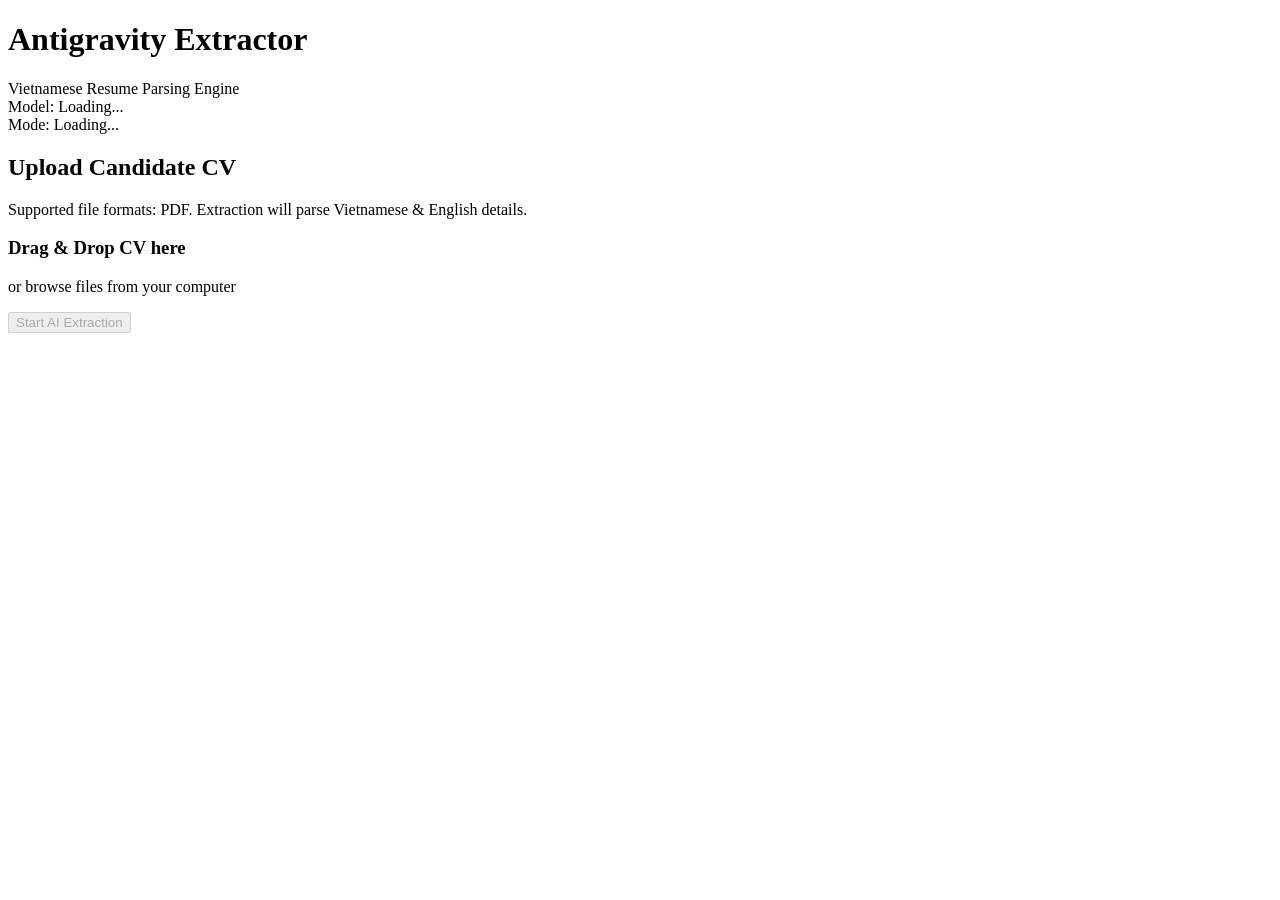
==== src/static/index.html @ ada86cbe "feat: Fix some bug, add clear documentation" ====
<!DOCTYPE html>
<html lang="en">
<head>
    <meta charset="UTF-8">
    <meta name="viewport" content="width=device-width, initial-scale=1.0">
    <title>AI Resume Extractor Dashboard</title>
    <!-- Fonts -->
    <link rel="preconnect" href="https://fonts.googleapis.com">
    <link rel="preconnect" href="https://fonts.gstatic.com" crossorigin>
    <link href="https://fonts.googleapis.com/css2?family=Inter:wght@400;500;600&family=JetBrains+Mono:wght@400;500&family=Outfit:wght@500;600;700;800&display=swap" rel="stylesheet">
    <link rel="stylesheet" href="/static/css/style.css">
</head>
<body>
    <div class="app-container">
        <!-- Header -->
        <header>
            <div class="header-logo">
                <div class="logo-icon"></div>
                <div class="logo-text">
                    <h1>Antigravity Extractor</h1>
                    <span class="subtitle">Vietnamese Resume Parsing Engine</span>
                </div>
            </div>
            <div class="header-config">
                <div class="config-badge" id="badge-model">
                    <span class="badge-label">Model:</span>
                    <span class="badge-value" id="val-model">Loading...</span>
                </div>
                <div class="config-badge" id="badge-mode">
                    <span class="badge-label">Mode:</span>
                    <span class="badge-value" id="val-mode">Loading...</span>
                </div>
            </div>
        </header>

        <!-- Main Content Area -->
        <main class="main-content">
            <!-- Upload Panel -->
            <section class="panel upload-panel" id="upload-section">
                <div class="panel-header">
                    <h2>Upload Candidate CV</h2>
                    <p>Supported file formats: PDF. Extraction will parse Vietnamese & English details.</p>
                </div>
                <div class="upload-dropzone" id="dropzone">
                    <input type="file" id="file-input" accept=".pdf" style="display: none;">
                    <div class="dropzone-content">
                        <div class="upload-icon"></div>
                        <h3>Drag & Drop CV here</h3>
                        <p>or <span class="browse-link">browse files</span> from your computer</p>
                    </div>
                </div>
                <div class="file-preview-card" id="file-preview" style="display: none;">
                    <div class="file-icon-pdf"></div>
                    <div class="file-details">
                        <span class="file-name" id="preview-filename">resume.pdf</span>
                        <span class="file-size" id="preview-filesize">0 KB</span>
                    </div>
                    <button class="btn-remove" id="btn-remove-file">&times;</button>
                </div>
                <button class="btn btn-primary btn-block" id="btn-extract" disabled>
                    Start AI Extraction
                </button>
            </section>

            <!-- Results Panel (Hidden Initially) -->
            <section class="panel results-panel" id="results-section" style="display: none;">
                <div class="results-header">
                    <div class="results-title-group">
                        <h2>Extraction Results</h2>
                        <span class="badge-success">Success</span>
                        <div class="config-badge" id="badge-time" style="display: none; padding: 4px 10px; font-size: 0.8rem; border-radius: 6px;">
                            <span class="badge-label">Time:</span>
                            <span class="badge-value" id="val-time">-</span>
                        </div>
                    </div>
                    <div class="results-actions">
                        <button class="btn btn-secondary" id="btn-copy">
                            <span class="btn-icon icon-copy"></span> Copy JSON
                        </button>
                        <button class="btn btn-success" id="btn-download">
                            <span class="btn-icon icon-download"></span> Download JSON
                        </button>
                        <button class="btn btn-danger" id="btn-reset">
                            Analyze Another
                        </button>
                    </div>
                </div>

                <!-- Dashboard Split View -->
                <div class="dashboard-split">
                    <!-- Left: Code View -->
                    <div class="split-pane code-pane">
                        <div class="pane-header">
                            <h3>Raw JSON Output</h3>
                        </div>
                        <div class="code-container">
                            <pre><code id="json-output" class="language-json"></code></pre>
                        </div>
                    </div>

                    <!-- Right: Parsed/Tabbed View -->
                    <div class="split-pane visual-pane">
                        <!-- Navigation Tabs -->
                        <div class="tabs-nav">
                            <button class="tab-btn active" data-tab="tab-profile">Profile</button>
                            <button class="tab-btn" data-tab="tab-experience">Work Experience</button>
                            <button class="tab-btn" data-tab="tab-education">Education & Certs</button>
                            <button class="tab-btn" data-tab="tab-projects">Projects & Skills</button>
                        </div>

                        <!-- Tab Contents -->
                        <div class="tab-content active" id="tab-profile">
                            <div class="profile-card">
                                <div class="profile-header">
                                    <div class="profile-avatar"></div>
                                    <div class="profile-title">
                                        <h4 id="profile-position">Software Engineer</h4>
                                        <div class="profile-tags">
                                            <span class="tag-pill" id="profile-level">Senior</span>
                                        </div>
                                    </div>
                                </div>
                                <hr class="divider">
                                <div class="profile-details-grid">
                                    <div class="detail-item">
                                        <span class="detail-label">Email</span>
                                        <span class="detail-val" id="profile-email">N/A</span>
                                    </div>
                                    <div class="detail-item">
                                        <span class="detail-label">Phone</span>
                                        <span class="detail-val" id="profile-phone">N/A</span>
                                    </div>
                                    <div class="detail-item">
                                        <span class="detail-label">Location</span>
                                        <span class="detail-val" id="profile-location">N/A</span>
                                    </div>
                                    <div class="detail-item">
                                        <span class="detail-label">Other Links</span>
                                        <span class="detail-val" id="profile-links">N/A</span>
                                    </div>
                                </div>
                                <hr class="divider">
                                <div class="profile-section">
                                    <h5>Self Evaluation</h5>
                                    <p class="summary-text" id="profile-summary">N/A</p>
                                </div>
                            </div>
                        </div>

                        <div class="tab-content" id="tab-experience">
                            <div class="timeline" id="experience-timeline">
                                <!-- Dynamically filled work experience cards -->
                            </div>
                        </div>

                        <div class="tab-content" id="tab-education">
                            <div class="section-group">
                                <h5>Education</h5>
                                <div class="education-list" id="education-list">
                                    <!-- Dynamically filled education items -->
                                </div>
                            </div>
                            <div class="section-group" style="margin-top: 2rem;">
                                <h5>Certifications</h5>
                                <div class="certifications-list" id="certifications-list">
                                    <!-- Dynamically filled certs items -->
                                </div>
                            </div>
                        </div>

                        <div class="tab-content" id="tab-projects">
                            <div class="section-group">
                                <h5>Skills & Specialties</h5>
                                <div class="skills-container" id="skills-list">
                                    <!-- Dynamically filled skills -->
                                </div>
                            </div>
                            <div class="section-group" style="margin-top: 2.5rem;">
                                <h5>Projects</h5>
                                <div class="projects-list" id="projects-list">
                                    <!-- Dynamically filled projects -->
                                </div>
                            </div>
                        </div>
                    </div>
                </div>
            </section>
        </main>
    </div>

    <!-- Processing Loader Modal Overlay -->
    <div class="loader-overlay" id="loader-overlay" style="display: none;">
        <div class="loader-card">
            <div class="spinner-ring">
                <div></div><div></div><div></div><div></div>
            </div>
            <h3 id="loader-title">Processing PDF...</h3>
            <p id="loader-desc">Running layout OCR extraction. This may take up to a minute depending on model configurations.</p>
            <div class="loader-progress-bar">
                <div class="loader-progress-fill" id="loader-progress"></div>
            </div>
        </div>
    </div>

    <script src="/static/js/app.js"></script>
</body>
</html>
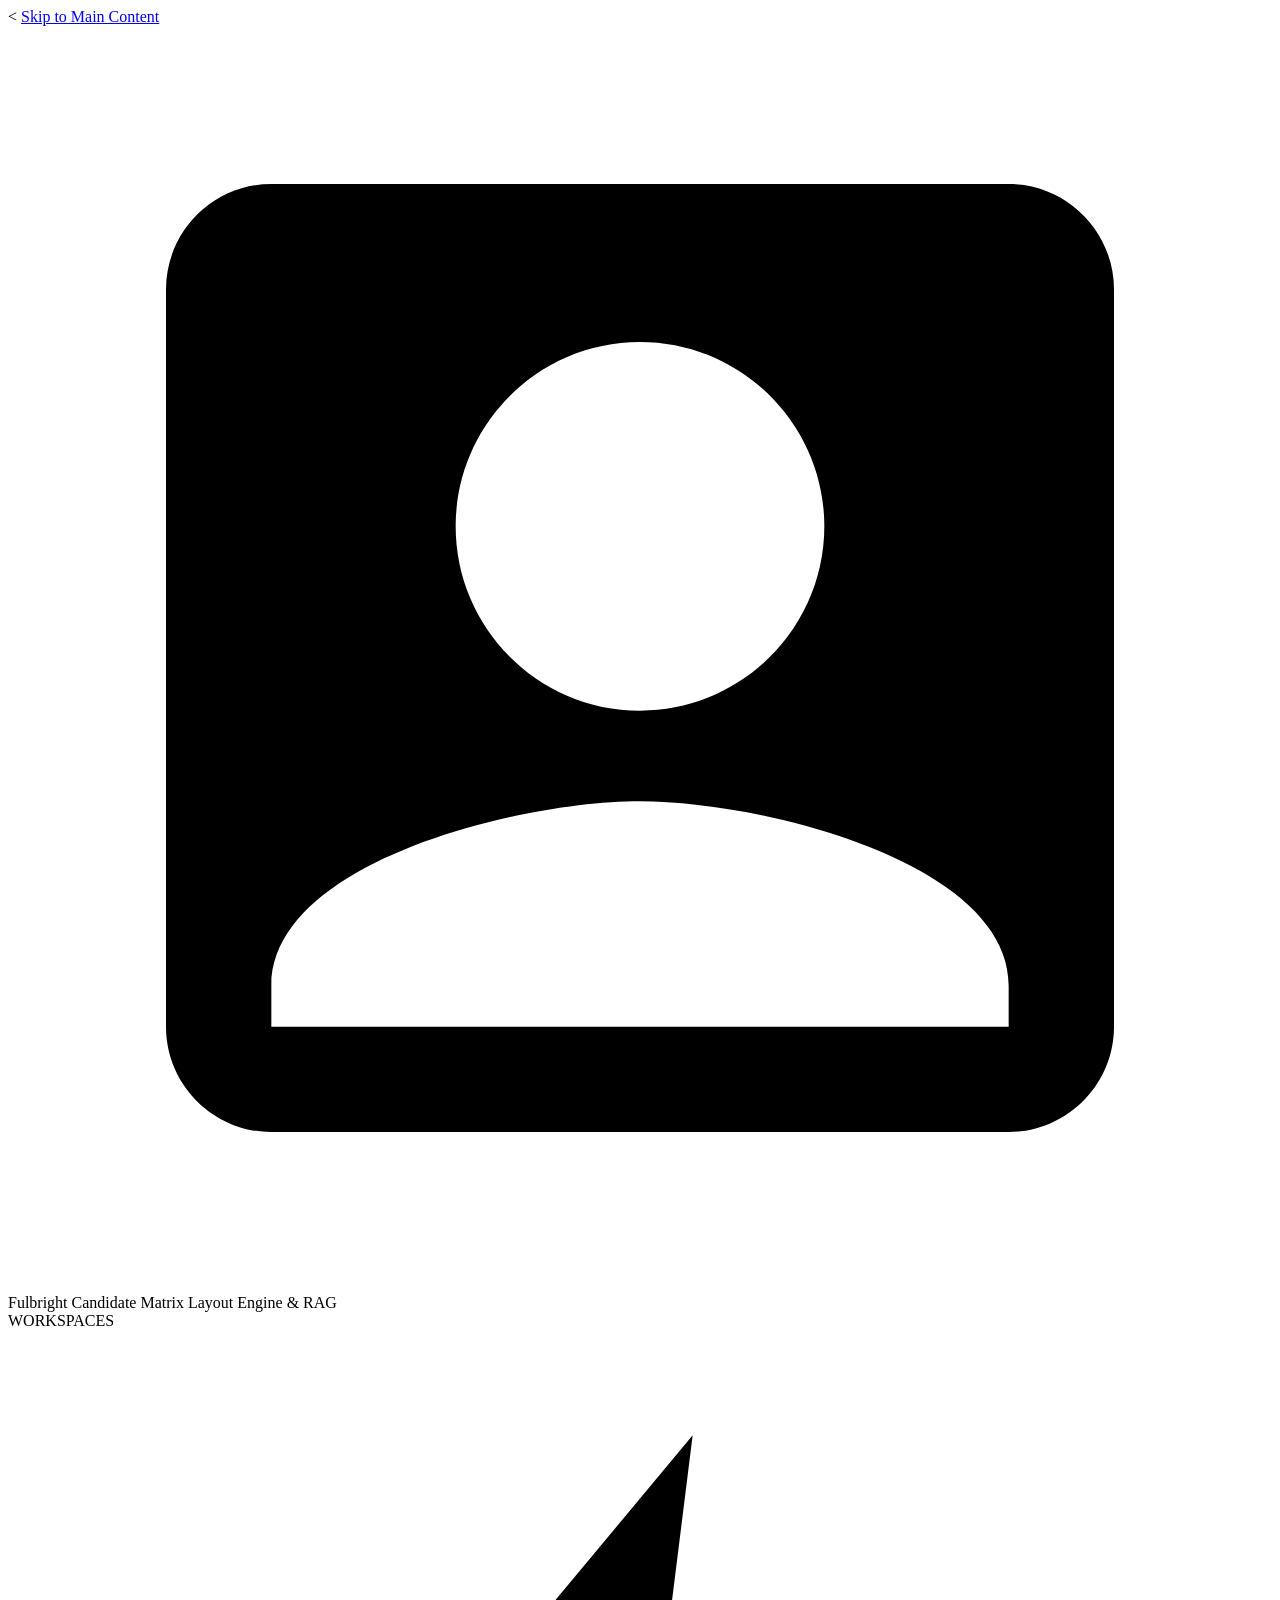
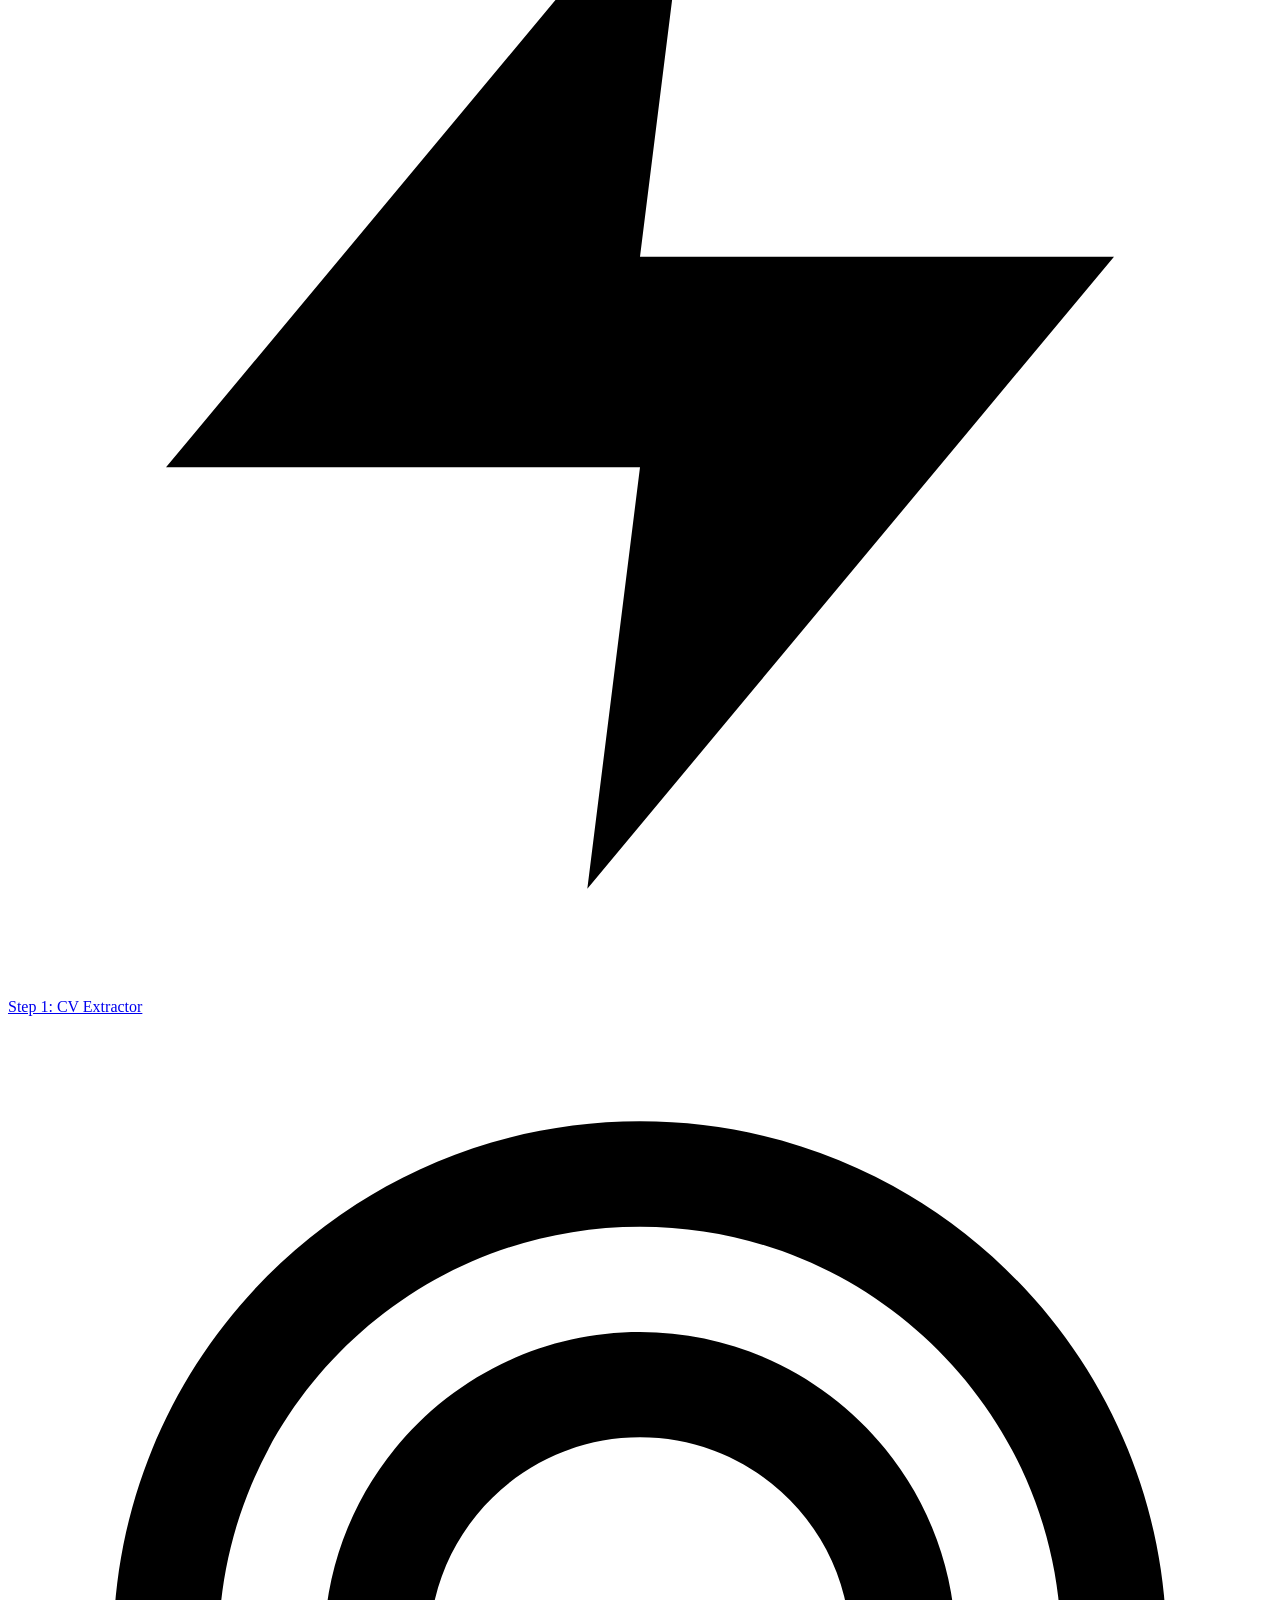
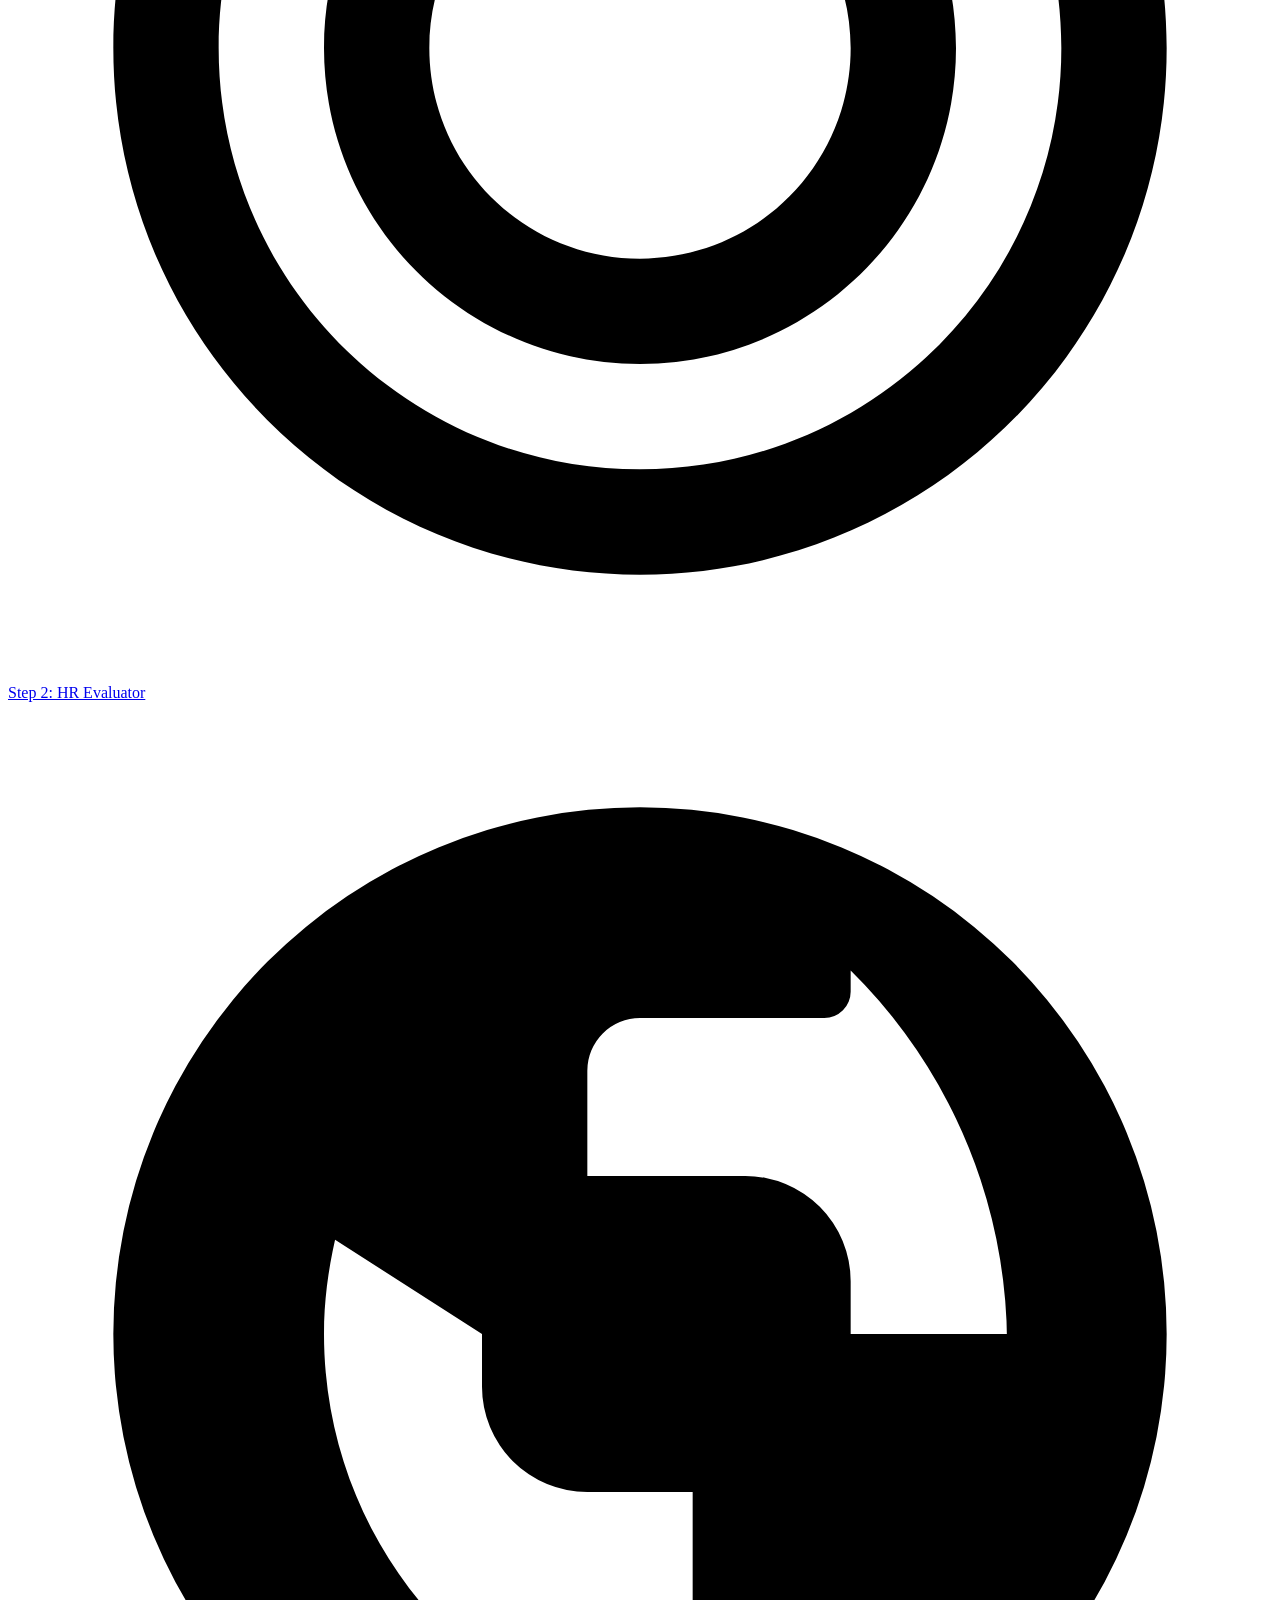
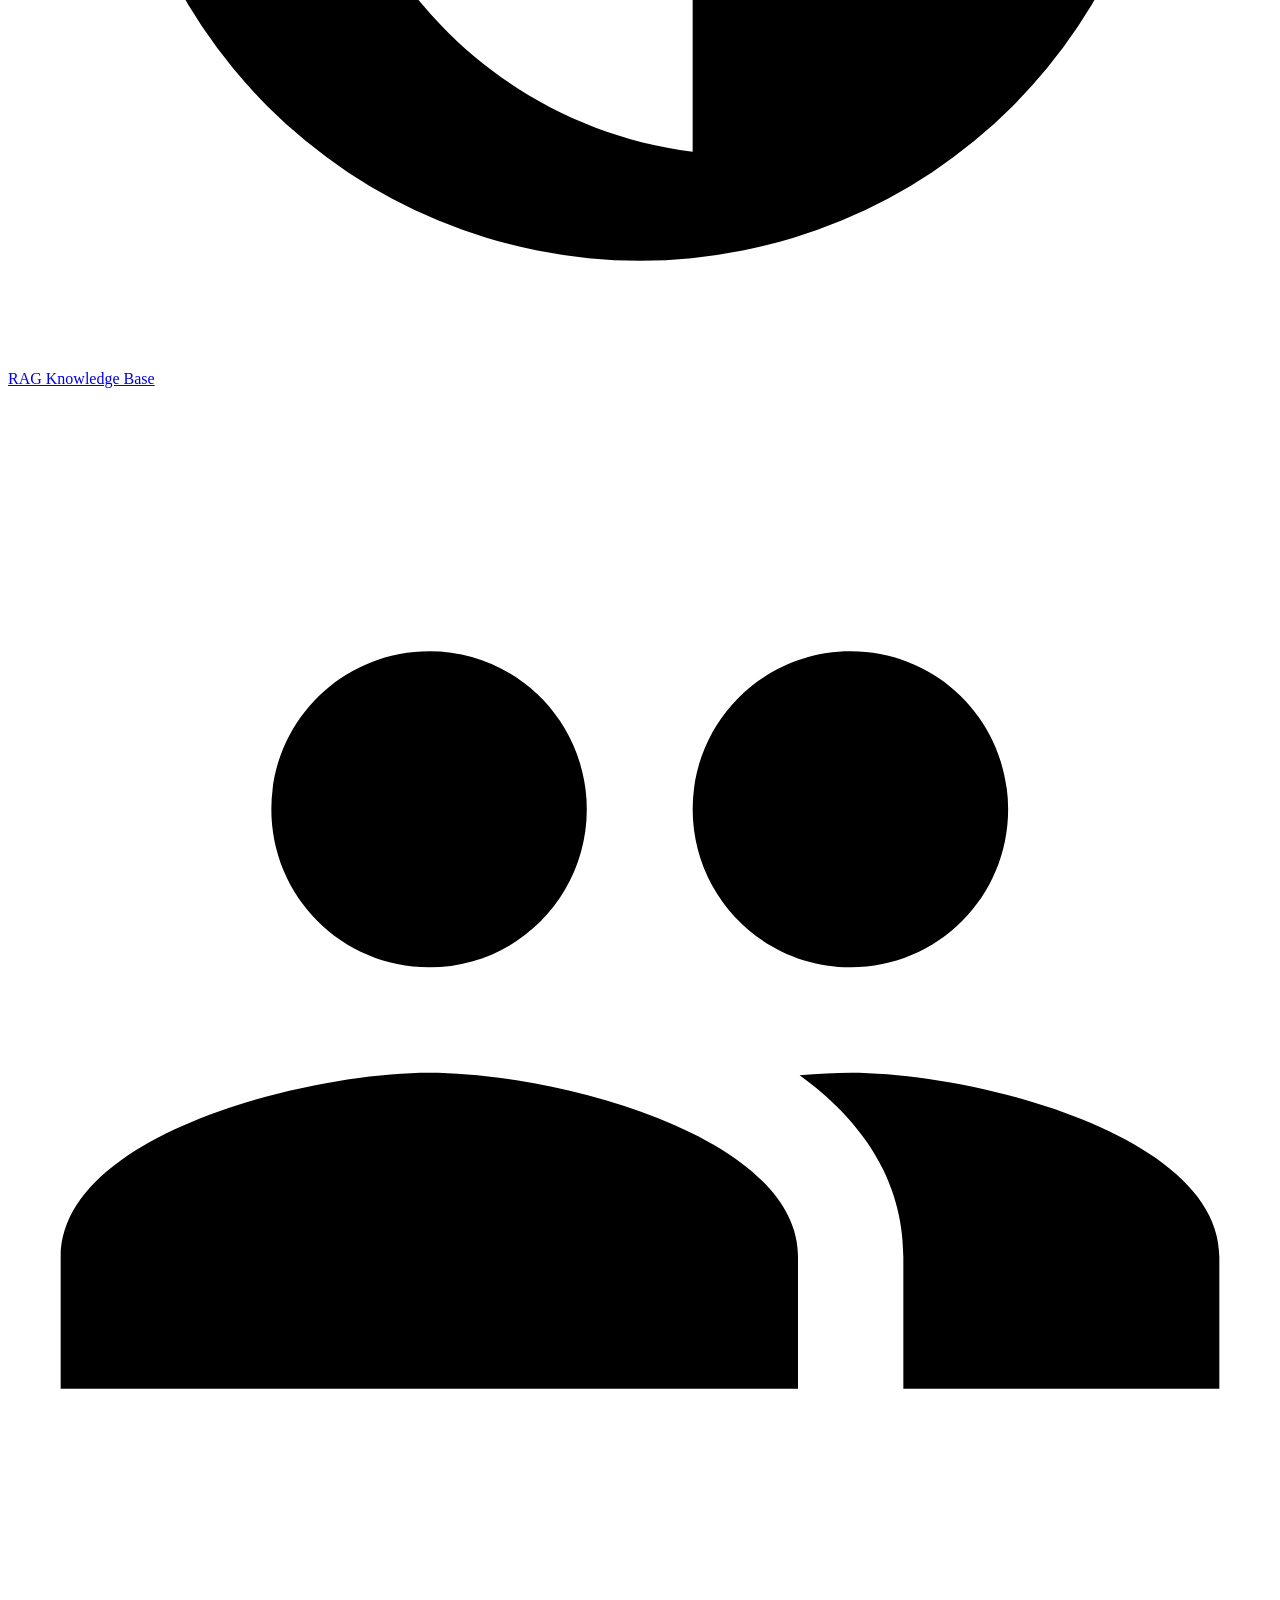
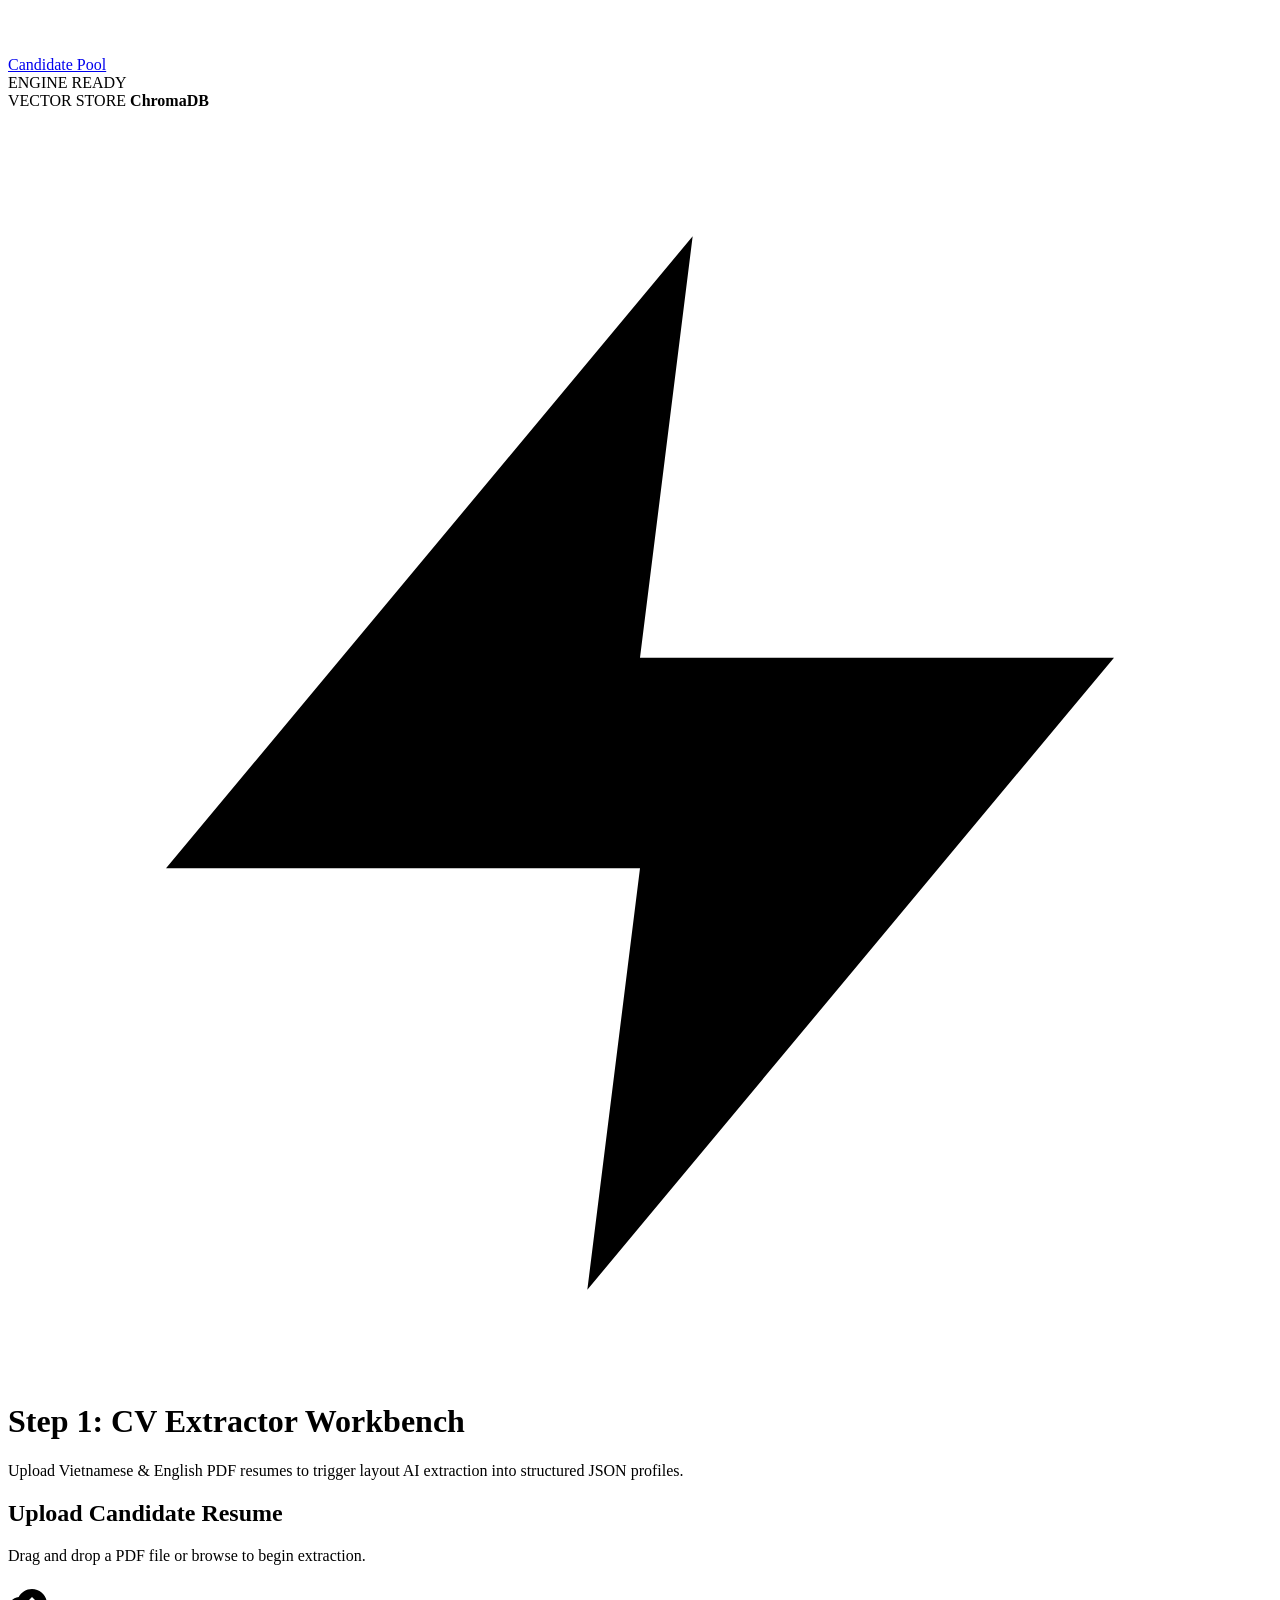
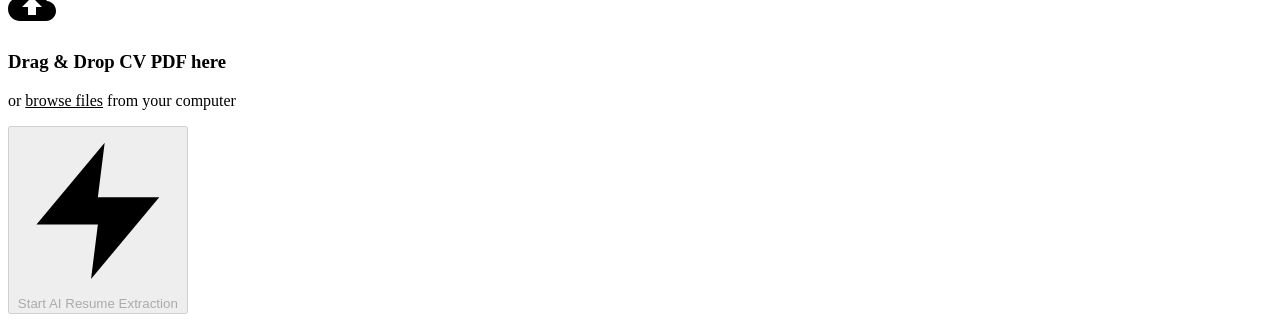
==== commit 87e3c5e2: "feat: improve UX/UI, enable batch processing for resume extraction" ====
--- a/src/static/index.html
+++ b/src/static/index.html
@@ -1,207 +1,218 @@
 <!DOCTYPE html>
+<!--
+  ==============================================================================
+  Vietnamese Resume Scanner - Index / Default Entry Workbench
+  ==============================================================================
+-->
 <html lang="en">
 <head>
     <meta charset="UTF-8">
     <meta name="viewport" content="width=device-width, initial-scale=1.0">
-    <title>AI Resume Extractor Dashboard</title>
-    <!-- Fonts -->
+    <title>Vietnamese Resume Scanner | CV Extractor Workbench</title>
+    <!-- Google Fonts: Be Vietnam Pro, Noto Sans, JetBrains Mono -->
     <link rel="preconnect" href="https://fonts.googleapis.com">
     <link rel="preconnect" href="https://fonts.gstatic.com" crossorigin>
-    <link href="https://fonts.googleapis.com/css2?family=Inter:wght@400;500;600&family=JetBrains+Mono:wght@400;500&family=Outfit:wght@500;600;700;800&display=swap" rel="stylesheet">
+    <link href="https://fonts.googleapis.com/css2?family=Be+Vietnam+Pro:wght@300;400;500;600;700;800&family=Noto+Sans:wght@300;400;500;600;700&family=JetBrains+Mono:wght@400;500;600;700&display=swap" rel="stylesheet">
+    <!-- Main Combined Stylesheet -->
     <link rel="stylesheet" href="/static/css/style.css">
 </head>
-<body>
-    <div class="app-container">
-        <!-- Header -->
-        <header>
-            <div class="header-logo">
-                <div class="logo-icon"></div>
-                <div class="logo-text">
-                    <h1>Antigravity Extractor</h1>
-                    <span class="subtitle">Vietnamese Resume Parsing Engine</span>
-                </div>
-            </div>
-            <div class="header-config">
-                <div class="config-badge" id="badge-model">
-                    <span class="badge-label">Model:</span>
-                    <span class="badge-value" id="val-model">Loading...</span>
-                </div>
-                <div class="config-badge" id="badge-mode">
-                    <span class="badge-label">Mode:</span>
-                    <span class="badge-value" id="val-mode">Loading...</span>
-                </div>
-            </div>
-        </header>
-
-        <!-- Main Content Area -->
-        <main class="main-content">
-            <!-- Upload Panel -->
-            <section class="panel upload-panel" id="upload-section">
-                <div class="panel-header">
-                    <h2>Upload Candidate CV</h2>
-                    <p>Supported file formats: PDF. Extraction will parse Vietnamese & English details.</p>
-                </div>
-                <div class="upload-dropzone" id="dropzone">
-                    <input type="file" id="file-input" accept=".pdf" style="display: none;">
-                    <div class="dropzone-content">
-                        <div class="upload-icon"></div>
-                        <h3>Drag & Drop CV here</h3>
-                        <p>or <span class="browse-link">browse files</span> from your computer</p>
-                    </div>
-                </div>
-                <div class="file-preview-card" id="file-preview" style="display: none;">
-                    <div class="file-icon-pdf"></div>
-                    <div class="file-details">
-                        <span class="file-name" id="preview-filename">resume.pdf</span>
-                        <span class="file-size" id="preview-filesize">0 KB</span>
-                    </div>
-                    <button class="btn-remove" id="btn-remove-file">&times;</button>
-                </div>
-                <button class="btn btn-primary btn-block" id="btn-extract" disabled>
-                    Start AI Extraction
-                </button>
-            </section>
-
-            <!-- Results Panel (Hidden Initially) -->
-            <section class="panel results-panel" id="results-section" style="display: none;">
-                <div class="results-header">
-                    <div class="results-title-group">
-                        <h2>Extraction Results</h2>
-                        <span class="badge-success">Success</span>
-                        <div class="config-badge" id="badge-time" style="display: none; padding: 4px 10px; font-size: 0.8rem; border-radius: 6px;">
-                            <span class="badge-label">Time:</span>
-                            <span class="badge-value" id="val-time">-</span>
-                        </div>
-                    </div>
-                    <div class="results-actions">
-                        <button class="btn btn-secondary" id="btn-copy">
-                            <span class="btn-icon icon-copy"></span> Copy JSON
-                        </button>
-                        <button class="btn btn-success" id="btn-download">
-                            <span class="btn-icon icon-download"></span> Download JSON
-                        </button>
-                        <button class="btn btn-danger" id="btn-reset">
-                            Analyze Another
-                        </button>
-                    </div>
-                </div>
-
-                <!-- Dashboard Split View -->
-                <div class="dashboard-split">
-                    <!-- Left: Code View -->
-                    <div class="split-pane code-pane">
-                        <div class="pane-header">
-                            <h3>Raw JSON Output</h3>
-                        </div>
-                        <div class="code-container">
-                            <pre><code id="json-output" class="language-json"></code></pre>
-                        </div>
-                    </div>
-
-                    <!-- Right: Parsed/Tabbed View -->
-                    <div class="split-pane visual-pane">
-                        <!-- Navigation Tabs -->
-                        <div class="tabs-nav">
-                            <button class="tab-btn active" data-tab="tab-profile">Profile</button>
-                            <button class="tab-btn" data-tab="tab-experience">Work Experience</button>
-                            <button class="tab-btn" data-tab="tab-education">Education & Certs</button>
-                            <button class="tab-btn" data-tab="tab-projects">Projects & Skills</button>
-                        </div>
-
-                        <!-- Tab Contents -->
-                        <div class="tab-content active" id="tab-profile">
-                            <div class="profile-card">
-                                <div class="profile-header">
-                                    <div class="profile-avatar"></div>
-                                    <div class="profile-title">
-                                        <h4 id="profile-position">Software Engineer</h4>
-                                        <div class="profile-tags">
-                                            <span class="tag-pill" id="profile-level">Senior</span>
-                                        </div>
+<<body>
+    <a href="#main-content" class="sr-only focus-not-sr-only">Skip to Main Content</a>
+    <div class="app-workbench">
+        <!-- Persistent Left Command Rail -->
+        <aside class="command-rail" role="navigation" aria-label="Main Navigation">
+            <div class="rail-brand">
+                <div class="rail-brand-logo">
+                    <svg viewBox="0 0 24 24" aria-hidden="true" focusable="false"><path d="M19 3H5c-1.1 0-2 .9-2 2v14c0 1.1.9 2 2 2h14c1.1 0 2-.9 2-2V5c0-1.1-.9-2-2-2zm-7 3c1.93 0 3.5 1.57 3.5 3.5S13.93 13 12 13s-3.5-1.57-3.5-3.5S10.07 6 12 6zm7 13H5v-.78c0-2.33 4.67-3.5 7-3.5s7 1.17 7 3.5V19z"/></svg>
+                </div>
+                <div class="rail-brand-title">
+                    <span class="brand-heading">Fulbright Candidate Matrix</span>
+                    <span class="subtitle">Layout Engine & RAG</span>
+                </div>
+            </div>
+
+            <nav class="rail-nav-menu">
+                <span class="rail-section-label">WORKSPACES</span>
+                <a href="/extractor" class="nav-link active" aria-current="page">
+                    <span class="nav-icon"><svg viewBox="0 0 24 24" aria-hidden="true" focusable="false"><path d="M13 2L3 14h9l-1 8 10-12h-9l1-8z"/></svg></span> Step 1: CV Extractor
+                </a>
+                <a href="/evaluator" class="nav-link">
+                    <span class="nav-icon"><svg viewBox="0 0 24 24" aria-hidden="true" focusable="false"><path d="M12 2C6.48 2 2 6.48 2 12s4.48 10 10 10 10-4.48 10-10S17.52 2 12 2zm0 18c-4.42 0-8-3.58-8-8s3.58-8 8-8 8 3.58 8 8-3.58 8-8 8zm0-14c-3.31 0-6 2.69-6 6s2.69 6 6 6 6-2.69 6-6-2.69-6-6-6zm0 10c-2.21 0-4-1.79-4-4s1.79-4 4-4 4 1.79 4 4-1.79 4-4 4z"/></svg></span> Step 2: HR Evaluator
+                </a>
+                <a href="/rag" class="nav-link">
+                    <span class="nav-icon"><svg viewBox="0 0 24 24" aria-hidden="true" focusable="false"><path d="M12 2a10 10 0 1 0 10 10A10 10 0 0 0 12 2zm1 17.93c-3.95-.49-7-3.85-7-7.93 0-.62.08-1.21.21-1.79L9 12v1a2 2 0 0 0 2 2h2v4.93zm4.9-3.24a9.96 9.96 0 0 0 1.9-4.69H16v-1a2 2 0 0 0-2-2h-3v-2a1 1 0 0 1 1-1h3.5a.5.5 0 0 0 .5-.5V5.1A9.97 9.97 0 0 1 17.9 16.69z"/></svg></span> RAG Knowledge Base
+                </a>
+                <a href="/candidates" class="nav-link">
+                    <span class="nav-icon"><svg viewBox="0 0 24 24" aria-hidden="true" focusable="false"><path d="M16 11c1.66 0 2.99-1.34 2.99-3S17.66 5 16 5c-1.66 0-3 1.34-3 3s1.34 3 3 3zm-8 0c1.66 0 2.99-1.34 2.99-3S9.66 5 8 5C6.34 5 5 6.34 5 8s1.34 3 3 3zm0 2c-2.33 0-7 1.17-7 3.5V19h14v-2.5c0-2.33-4.67-3.5-7-3.5zm8 0c-.29 0-.62.02-.97.05 1.16.84 1.97 1.97 1.97 3.45V19h6v-2.5c0-2.33-4.67-3.5-7-3.5z"/></svg></span> Candidate Pool
+                </a>
+            </nav>
+
+            <div class="rail-telemetry">
+                <div class="telemetry-row">
+                    <span>ENGINE</span>
+                    <span class="status-indicator"><span class="status-dot"></span> READY</span>
+                </div>
+                <div class="telemetry-row">
+                    <span>VECTOR STORE</span>
+                    <span style="color: var(--color-secondary); font-weight:700;">ChromaDB</span>
+                </div>
+            </div>
+        </aside>
+
+        <!-- Main Workbench Stage -->
+        <main class="workbench-stage" id="main-content">
+            <div class="workbench-header">
+                <div class="workbench-title-group">
+                    <h1><svg class="icon-svg" viewBox="0 0 24 24" aria-hidden="true" focusable="false"><path d="M13 2L3 14h9l-1 8 10-12h-9l1-8z"/></svg> Step 1: CV Extractor Workbench</h1>
+                    <p>Upload Vietnamese & English PDF resumes to trigger layout AI extraction into structured JSON profiles.</p>
+                </div>
+            </div>
+
+            <div class="page-view active" id="page-extractor">
+                <section class="panel upload-panel" id="upload-section">
+                    <div class="panel-header">
+                        <h2>Upload Candidate Resume</h2>
+                        <p>Drag and drop a PDF file or browse to begin extraction.</p>
+                    </div>
+                    <div class="upload-dropzone" id="dropzone" tabindex="0" role="button" aria-label="Upload PDF Resume file dropzone">
+                        <input type="file" id="file-input" accept=".pdf" style="display: none;">
+                        <div class="dropzone-content">
+                            <div class="upload-icon">
+                                <svg viewBox="0 0 24 24" style="width: 48px; height: 48px; fill: var(--color-secondary);" aria-hidden="true" focusable="false"><path d="M19.35 10.04C18.67 6.59 15.64 4 12 4 9.11 4 6.6 5.64 5.35 8.04 2.34 8.36 0 10.91 0 14c0 3.31 2.69 6 6 6h13c2.76 0 5-2.24 5-5 0-2.64-2.05-4.78-4.65-4.96zM14 13v4h-4v-4H7l5-5 5 5h-3z"/></svg>
+                            </div>
+                            <h3>Drag & Drop CV PDF here</h3>
+                            <p>or <button type="button" class="btn-link browse-link" style="background:none; border:none; padding:0; font:inherit; color:var(--color-secondary); text-decoration:underline; cursor:pointer;">browse files</button> from your computer</p>
+                        </div>
+                    </div>
+                    <div class="file-preview-card" id="file-preview" style="display: none;">
+                        <div class="file-icon-pdf">
+                            <svg viewBox="0 0 24 24" style="width: 28px; height: 28px; fill: var(--color-destructive);" aria-hidden="true" focusable="false"><path d="M20 2H8c-1.1 0-2 .9-2 2v12c0 1.1.9 2 2 2h12c1.1 0 2-.9 2-2V4c0-1.1-.9-2-2-2zm-8.5 7.5c0 .83-.67 1.5-1.5 1.5H9v2H7.5V7H10c.83 0 1.5.67 1.5 1.5v1zm5 2c0 .83-.67 1.5-1.5 1.5h-2.5V7H15c.83 0 1.5.67 1.5 1.5v3zm4-3H19v1h1.5V11H19v2h-1.5V7h3v1.5z"/></svg>
+                        </div>
+                        <div class="file-details">
+                            <span class="file-name" id="preview-filename">resume.pdf</span>
+                            <span class="file-size" id="preview-filesize">0 KB</span>
+                        </div>
+                        <button class="btn-remove" id="btn-remove-file" aria-label="Remove Selected File" type="button">&times;</button>
+                    </div>
+                    <button class="btn btn-primary btn-block" id="btn-extract" disabled type="button">
+                        <svg class="icon-svg" viewBox="0 0 24 24" aria-hidden="true" focusable="false"><path d="M13 2L3 14h9l-1 8 10-12h-9l1-8z"/></svg> Start AI Resume Extraction
+                    </button>
+                </section>
+
+                <section class="panel results-panel" id="results-section" style="display: none;">
+                    <div class="results-header">
+                        <div class="results-title-group">
+                            <h2>Extraction Results</h2>
+                            <span class="badge-success">Success</span>
+                            <div class="badge-success" id="badge-time" style="display: none;">
+                                <span id="val-time">-</span>
+                            </div>
+                        </div>
+                        <div class="results-actions">
+                            <button class="btn btn-secondary" id="btn-toggle-view" type="button">
+                                <svg class="icon-svg" viewBox="0 0 24 24" aria-hidden="true" focusable="false"><path d="M12 4.5C7 4.5 2.73 7.61 1 12c1.73 4.39 6 7.5 11 7.5s9.27-3.11 11-7.5c-1.73-4.39-6-7.5-11-7.5zM12 17c-2.76 0-5-2.24-5-5s2.24-5 5-5 5 2.24 5 5-2.24 5-5 5zm0-8c-1.66 0-3 1.34-3 3s1.34 3 3 3 3-1.34 3-3-1.34-3-3-3z"/></svg> Split View
+                            </button>
+                            <button class="btn btn-secondary" id="btn-copy" type="button">
+                                <svg class="icon-svg" viewBox="0 0 24 24" aria-hidden="true" focusable="false"><path d="M16 1H4c-1.1 0-2 .9-2 2v14h2V3h12V1zm3 4H8c-1.1 0-2 .9-2 2v14c0 1.1.9 2 2 2h11c1.1 0 2-.9 2-2V7c0-1.1-.9-2-2-2zm0 16H8V7h11v14z"/></svg> Copy JSON
+                            </button>
+                            <button class="btn btn-success" id="btn-download" type="button">
+                                <svg class="icon-svg" viewBox="0 0 24 24" aria-hidden="true" focusable="false"><path d="M19 9h-4V3H9v6H5l7 7 7-7zM5 18v2h14v-2H5z"/></svg> Download JSON
+                            </button>
+                            <button class="btn btn-danger" id="btn-reset" type="button">Analyze Another</button>
+                        </div>
+                    </div>
+
+                    <div class="dashboard-split">
+                        <div class="split-pane code-pane">
+                            <h3>Raw Extracted JSON</h3>
+                            <div class="code-container">
+                                <pre><code id="json-output"></code></pre>
+                            </div>
+                        </div>
+
+                        <div class="split-pane visual-pane">
+                            <div class="tabs-nav" role="tablist" aria-label="Extracted Resume Profile Tabs">
+                                <button class="tab-btn active" role="tab" aria-selected="true" aria-controls="tab-profile" data-tab="tab-profile" id="tab-btn-profile">Profile</button>
+                                <button class="tab-btn" role="tab" aria-selected="false" aria-controls="tab-experience" data-tab="tab-experience" id="tab-btn-experience">Work Experience</button>
+                                <button class="tab-btn" role="tab" aria-selected="false" aria-controls="tab-education" data-tab="tab-education" id="tab-btn-education">Education & Certs</button>
+                                <button class="tab-btn" role="tab" aria-selected="false" aria-controls="tab-projects" data-tab="tab-projects" id="tab-btn-projects">Skills & Projects</button>
+                            </div>
+
+                            <div class="tab-content active" id="tab-profile">
+                                <div class="profile-card">
+                                    <div class="profile-header">
+                                        <div class="profile-avatar">
+                                            <svg viewBox="0 0 24 24" style="width: 28px; height: 28px; fill: var(--color-primary);"><path d="M12 12c2.21 0 4-1.79 4-4s-1.79-4-4-4-4 1.79-4 4 1.79 4 4 4zm0 2c-2.67 0-8 1.34-8 4v2h16v-2c0-2.66-5.33-4-8-4z"/></svg>
+                                        </div>
+                                        <div>
+                                            <h4 id="profile-position">Job Title</h4>
+                                            <span class="skill-pill" id="profile-level">Senior</span>
+                                        </div>
+                                    </div>
+                                    <hr class="divider">
+                                    <div class="profile-details-grid">
+                                        <div class="detail-item">
+                                            <span class="detail-label">Email</span>
+                                            <span class="detail-val" id="profile-email">N/A</span>
+                                        </div>
+                                        <div class="detail-item">
+                                            <span class="detail-label">Phone</span>
+                                            <span class="detail-val" id="profile-phone">N/A</span>
+                                        </div>
+                                        <div class="detail-item">
+                                            <span class="detail-label">Location</span>
+                                            <span class="detail-val" id="profile-location">N/A</span>
+                                        </div>
+                                        <div class="detail-item">
+                                            <span class="detail-label">Other Links</span>
+                                            <span class="detail-val" id="profile-links">N/A</span>
+                                        </div>
+                                    </div>
+                                    <hr class="divider">
+                                    <div>
+                                        <h5 style="margin-bottom: 6px;">Self Evaluation</h5>
+                                        <p class="text-muted" id="profile-summary">N/A</p>
                                     </div>
                                 </div>
-                                <hr class="divider">
-                                <div class="profile-details-grid">
-                                    <div class="detail-item">
-                                        <span class="detail-label">Email</span>
-                                        <span class="detail-val" id="profile-email">N/A</span>
-                                    </div>
-                                    <div class="detail-item">
-                                        <span class="detail-label">Phone</span>
-                                        <span class="detail-val" id="profile-phone">N/A</span>
-                                    </div>
-                                    <div class="detail-item">
-                                        <span class="detail-label">Location</span>
-                                        <span class="detail-val" id="profile-location">N/A</span>
-                                    </div>
-                                    <div class="detail-item">
-                                        <span class="detail-label">Other Links</span>
-                                        <span class="detail-val" id="profile-links">N/A</span>
-                                    </div>
-                                </div>
-                                <hr class="divider">
-                                <div class="profile-section">
-                                    <h5>Self Evaluation</h5>
-                                    <p class="summary-text" id="profile-summary">N/A</p>
-                                </div>
-                            </div>
-                        </div>
-
-                        <div class="tab-content" id="tab-experience">
-                            <div class="timeline" id="experience-timeline">
-                                <!-- Dynamically filled work experience cards -->
-                            </div>
-                        </div>
-
-                        <div class="tab-content" id="tab-education">
-                            <div class="section-group">
-                                <h5>Education</h5>
-                                <div class="education-list" id="education-list">
-                                    <!-- Dynamically filled education items -->
-                                </div>
-                            </div>
-                            <div class="section-group" style="margin-top: 2rem;">
-                                <h5>Certifications</h5>
-                                <div class="certifications-list" id="certifications-list">
-                                    <!-- Dynamically filled certs items -->
-                                </div>
-                            </div>
-                        </div>
-
-                        <div class="tab-content" id="tab-projects">
-                            <div class="section-group">
-                                <h5>Skills & Specialties</h5>
-                                <div class="skills-container" id="skills-list">
-                                    <!-- Dynamically filled skills -->
-                                </div>
-                            </div>
-                            <div class="section-group" style="margin-top: 2.5rem;">
-                                <h5>Projects</h5>
-                                <div class="projects-list" id="projects-list">
-                                    <!-- Dynamically filled projects -->
-                                </div>
-                            </div>
-                        </div>
-                    </div>
-                </div>
-            </section>
+                            </div>
+
+                            <div class="tab-content" id="tab-experience">
+                                <div class="timeline" id="experience-timeline"></div>
+                            </div>
+
+                            <div class="tab-content" id="tab-education">
+                                <h5 style="margin-bottom: 10px;">Education</h5>
+                                <div id="education-list"></div>
+                                <h5 style="margin: 20px 0 10px 0;">Certifications & Languages</h5>
+                                <div id="certifications-list"></div>
+                            </div>
+
+                            <div class="tab-content" id="tab-projects">
+                                <h5 style="margin-bottom: 10px;">Skills & Specialties</h5>
+                                <div class="skills-container" id="skills-list"></div>
+                                <h5 style="margin: 20px 0 10px 0;">Projects</h5>
+                                <div id="projects-list"></div>
+                            </div>
+                        </div>
+                    </div>
+                </section>
+            </div>
         </main>
     </div>
 
-    <!-- Processing Loader Modal Overlay -->
     <div class="loader-overlay" id="loader-overlay" style="display: none;">
         <div class="loader-card">
             <div class="spinner-ring">
                 <div></div><div></div><div></div><div></div>
             </div>
-            <h3 id="loader-title">Processing PDF...</h3>
-            <p id="loader-desc">Running layout OCR extraction. This may take up to a minute depending on model configurations.</p>
+            <h3 id="loader-title">Processing Resume PDF...</h3>
+            <p id="loader-desc">Running layout OCR & AI extraction.</p>
             <div class="loader-progress-bar">
                 <div class="loader-progress-fill" id="loader-progress"></div>
             </div>
         </div>
     </div>
 
-    <script src="/static/js/app.js"></script>
+    <script type="module" src="/static/js/app.js"></script>
 </body>
 </html>
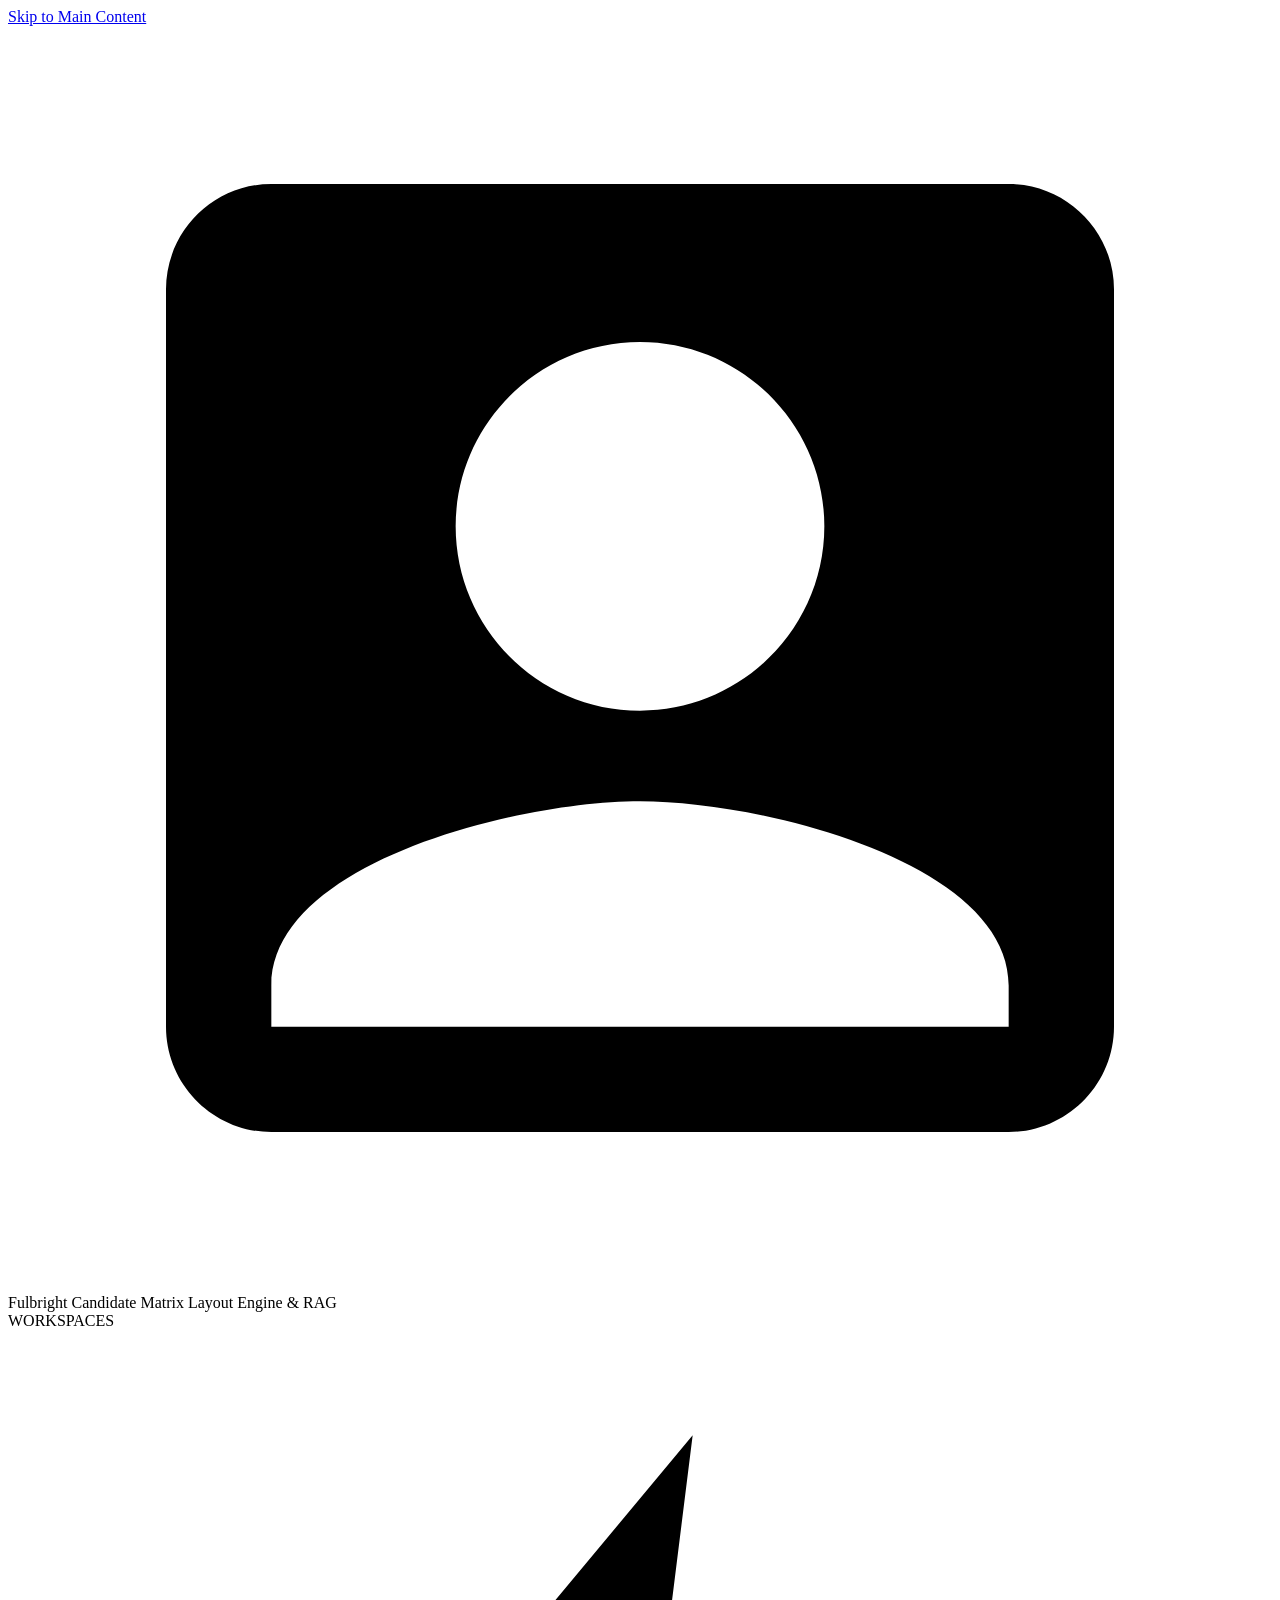
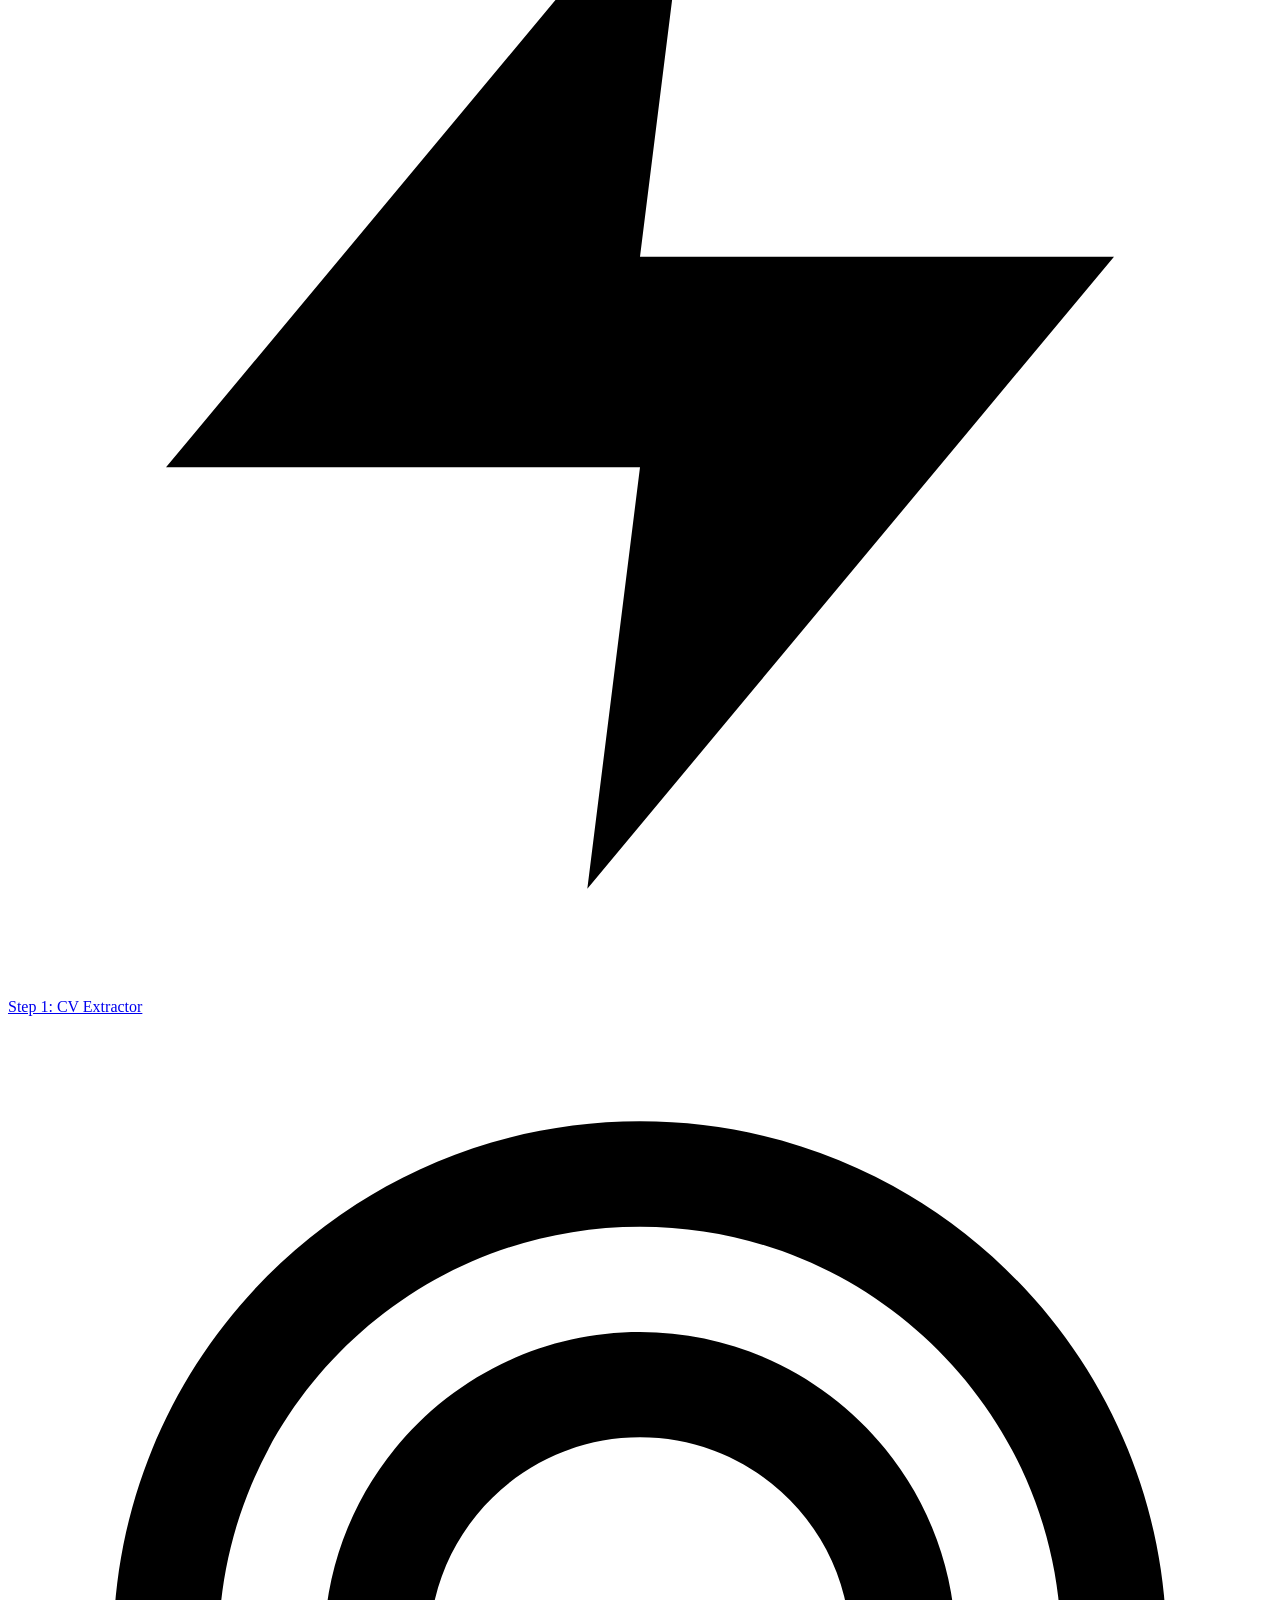
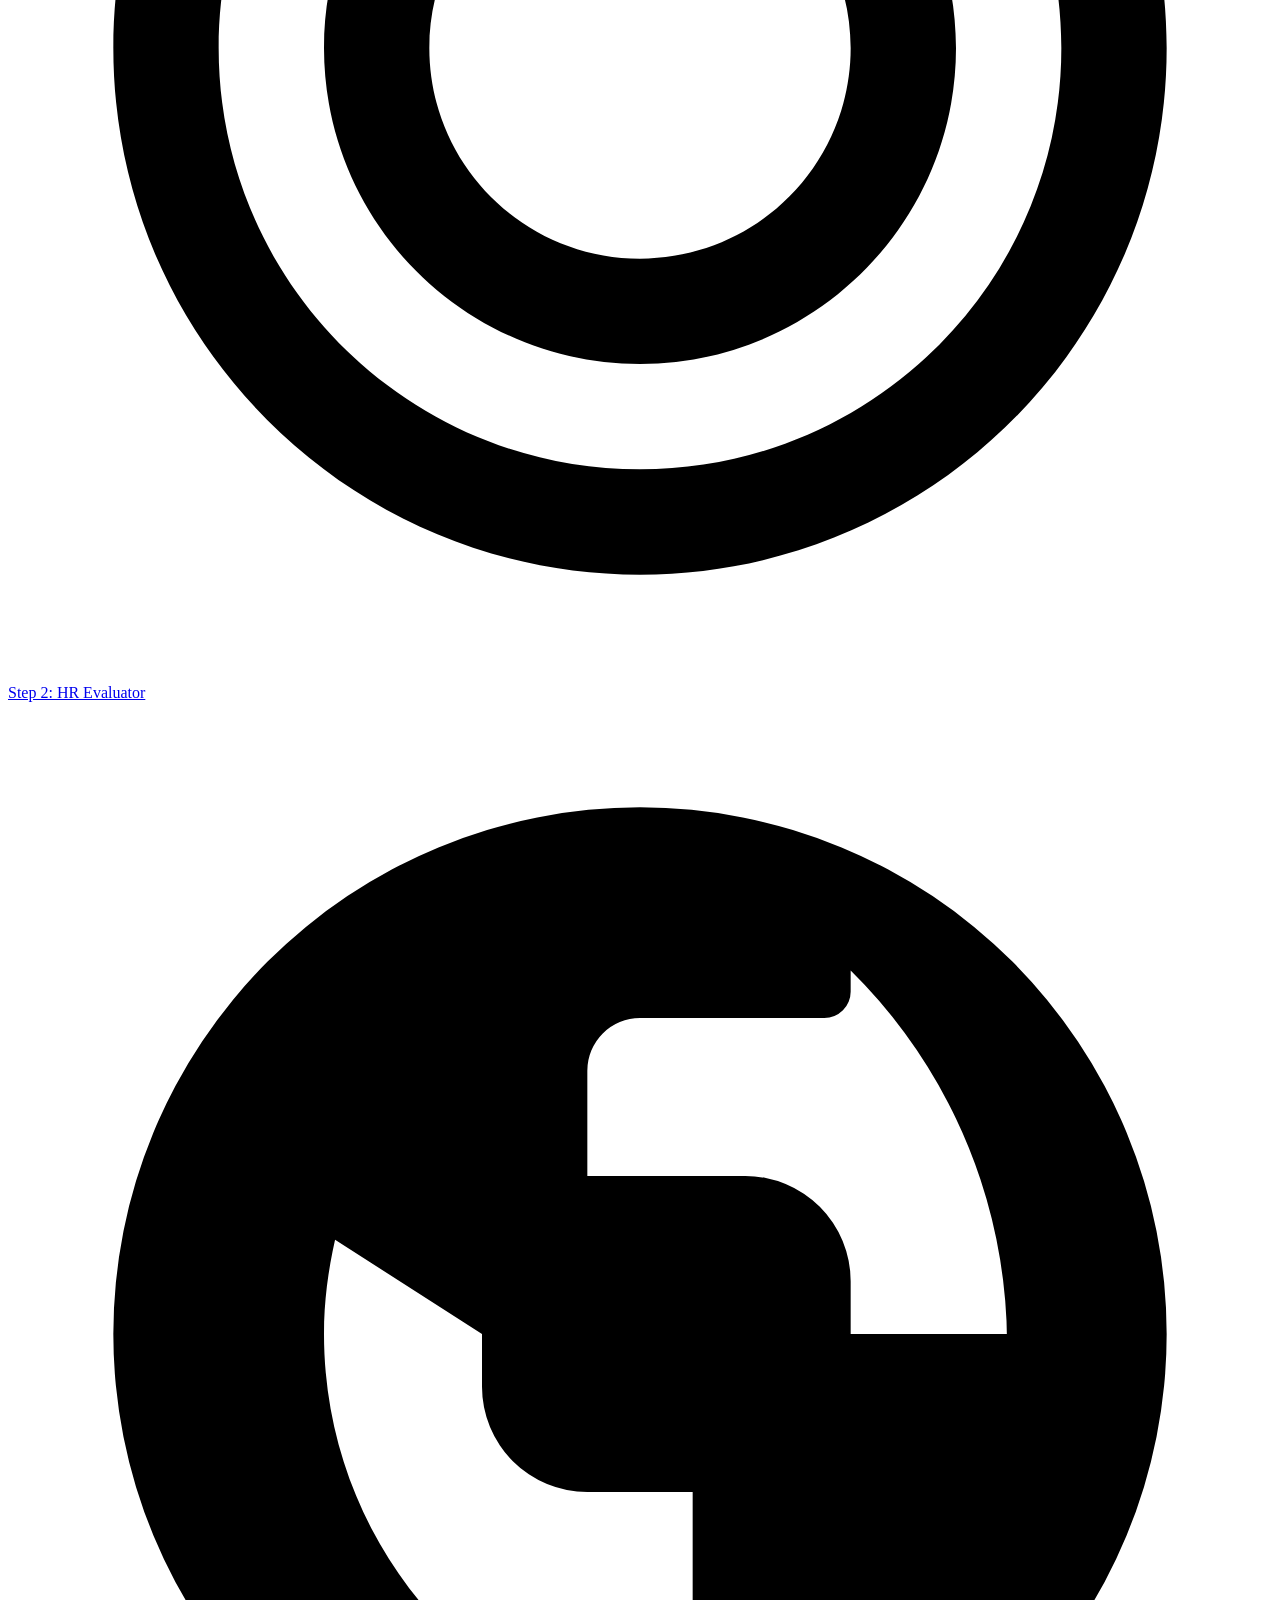
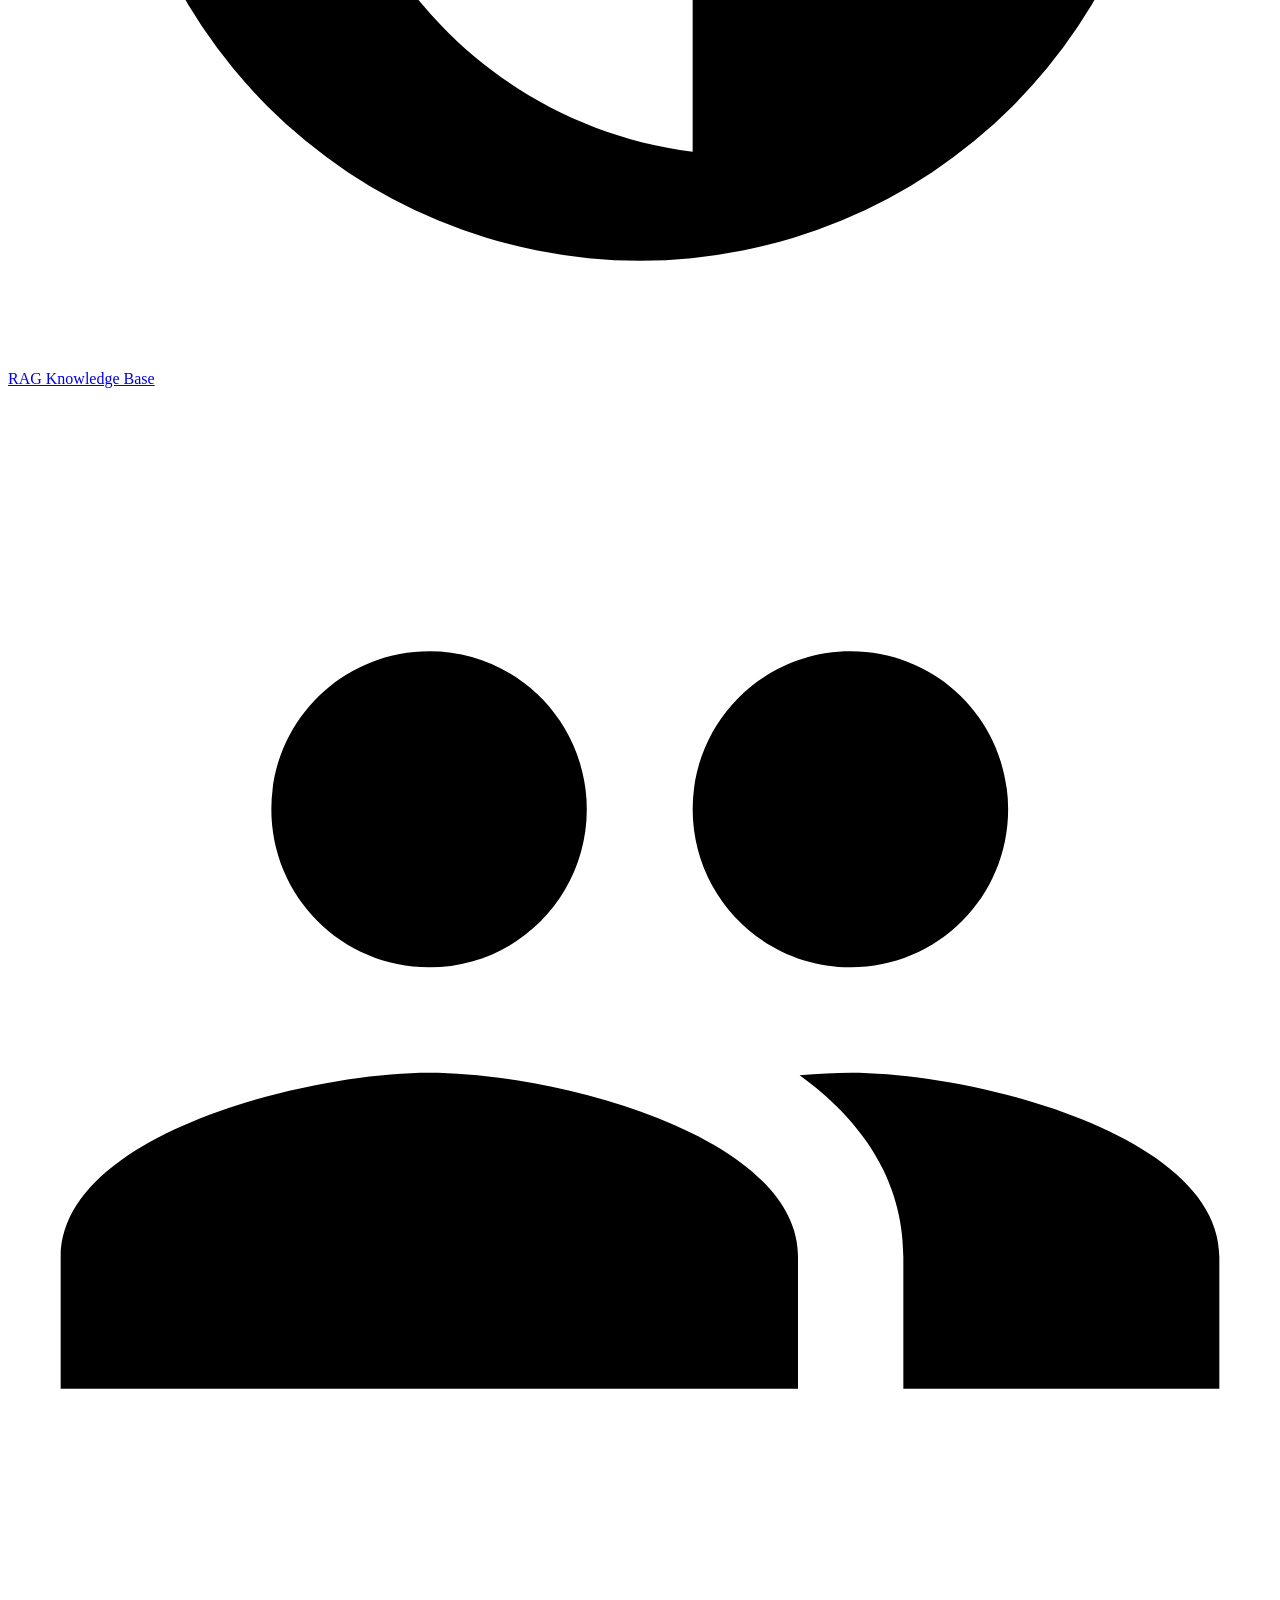
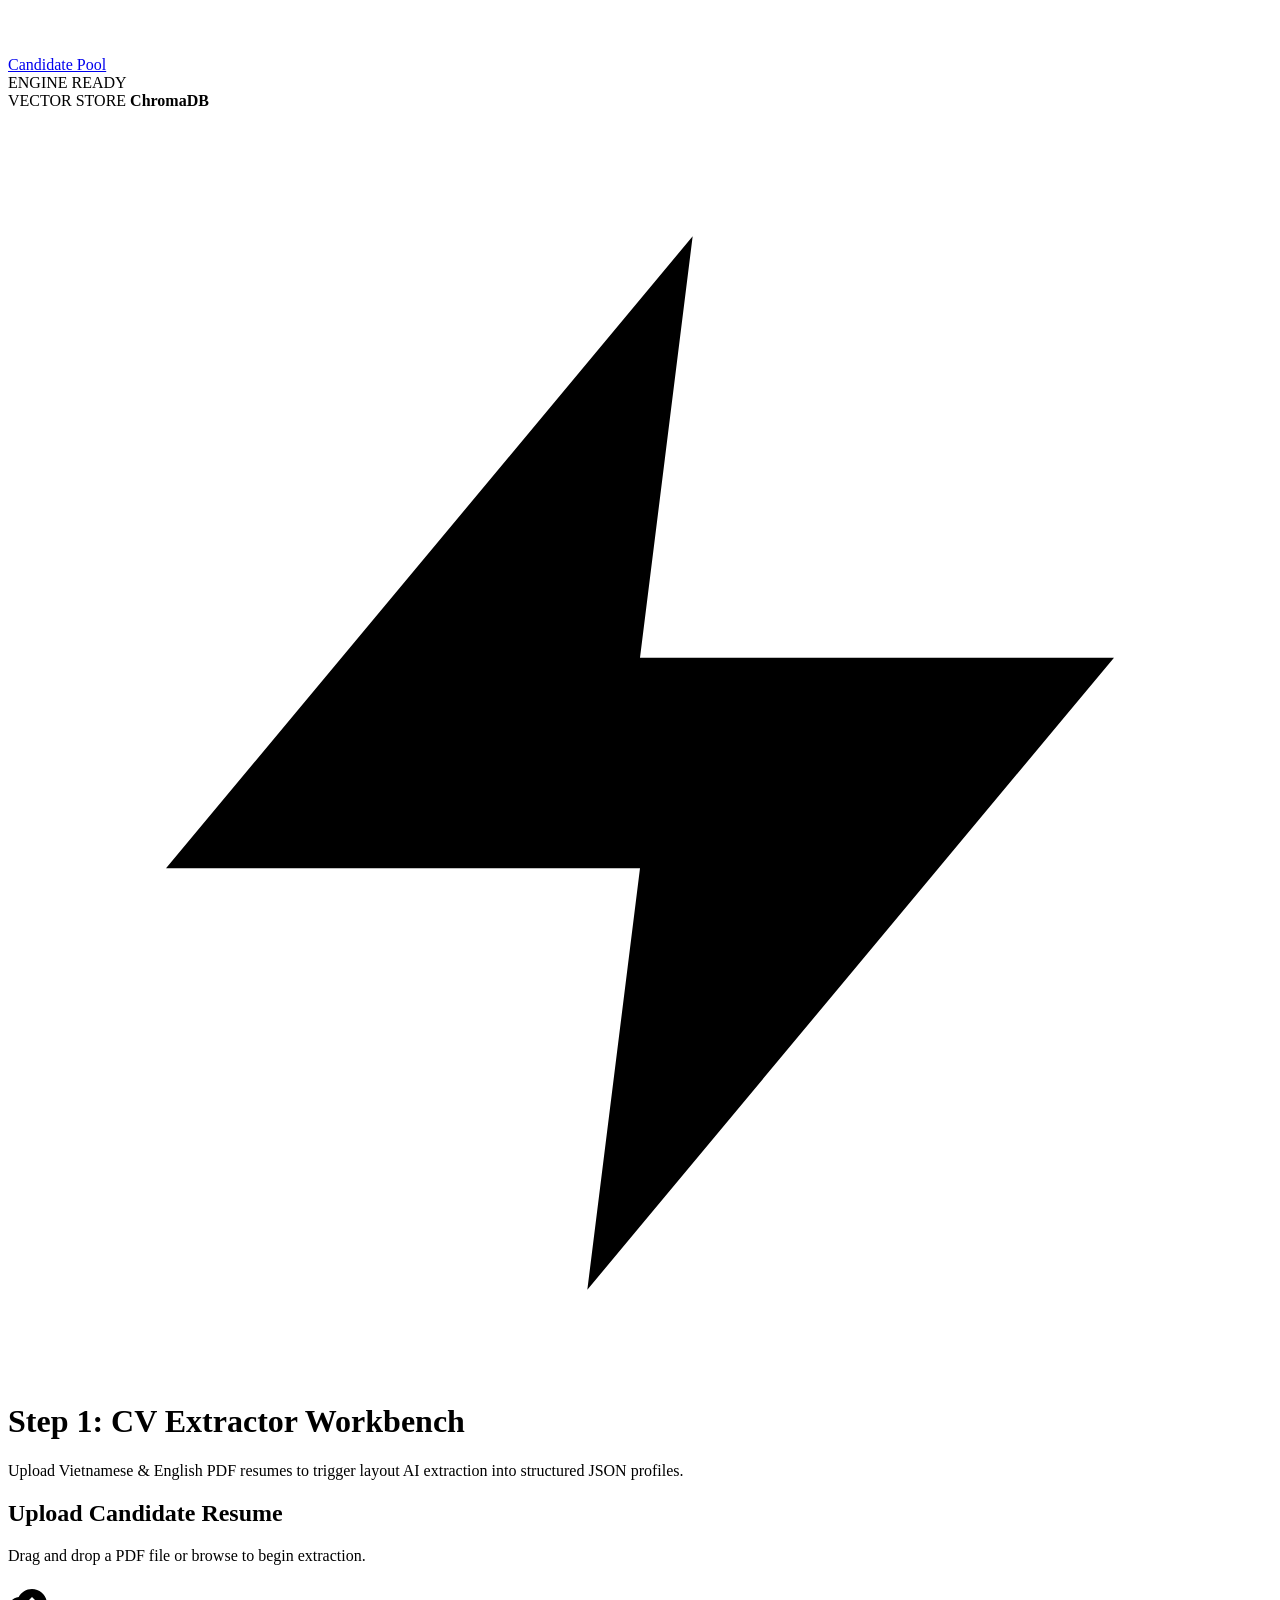
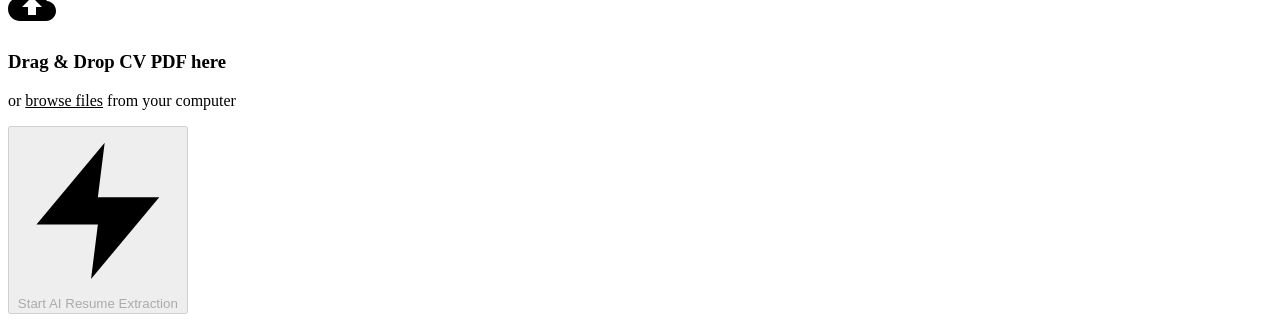
==== commit ac9cd65d: "feat: improve prompting, change website design - clean shell script folder, create new sh script to " ====
--- a/src/static/index.html
+++ b/src/static/index.html
@@ -16,7 +16,7 @@
     <!-- Main Combined Stylesheet -->
     <link rel="stylesheet" href="/static/css/style.css">
 </head>
-<<body>
+<body>
     <a href="#main-content" class="sr-only focus-not-sr-only">Skip to Main Content</a>
     <div class="app-workbench">
         <!-- Persistent Left Command Rail -->
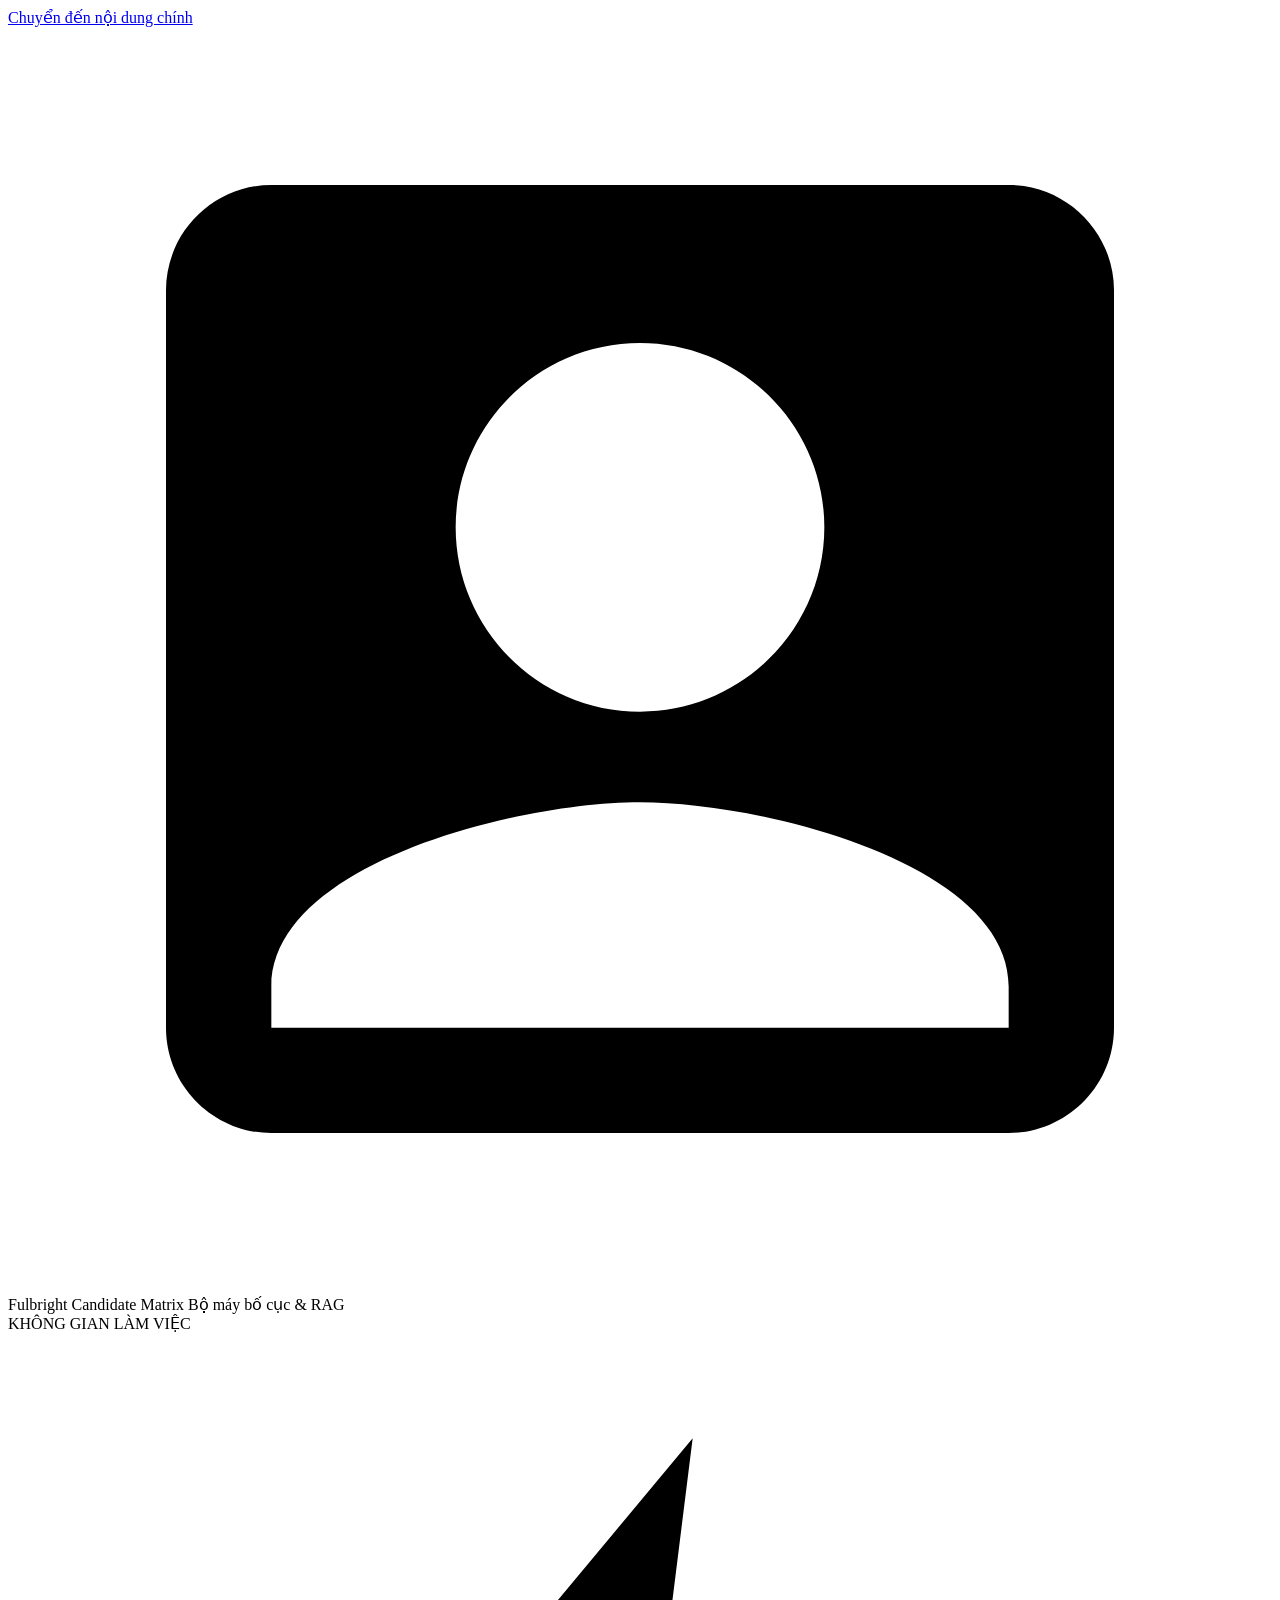
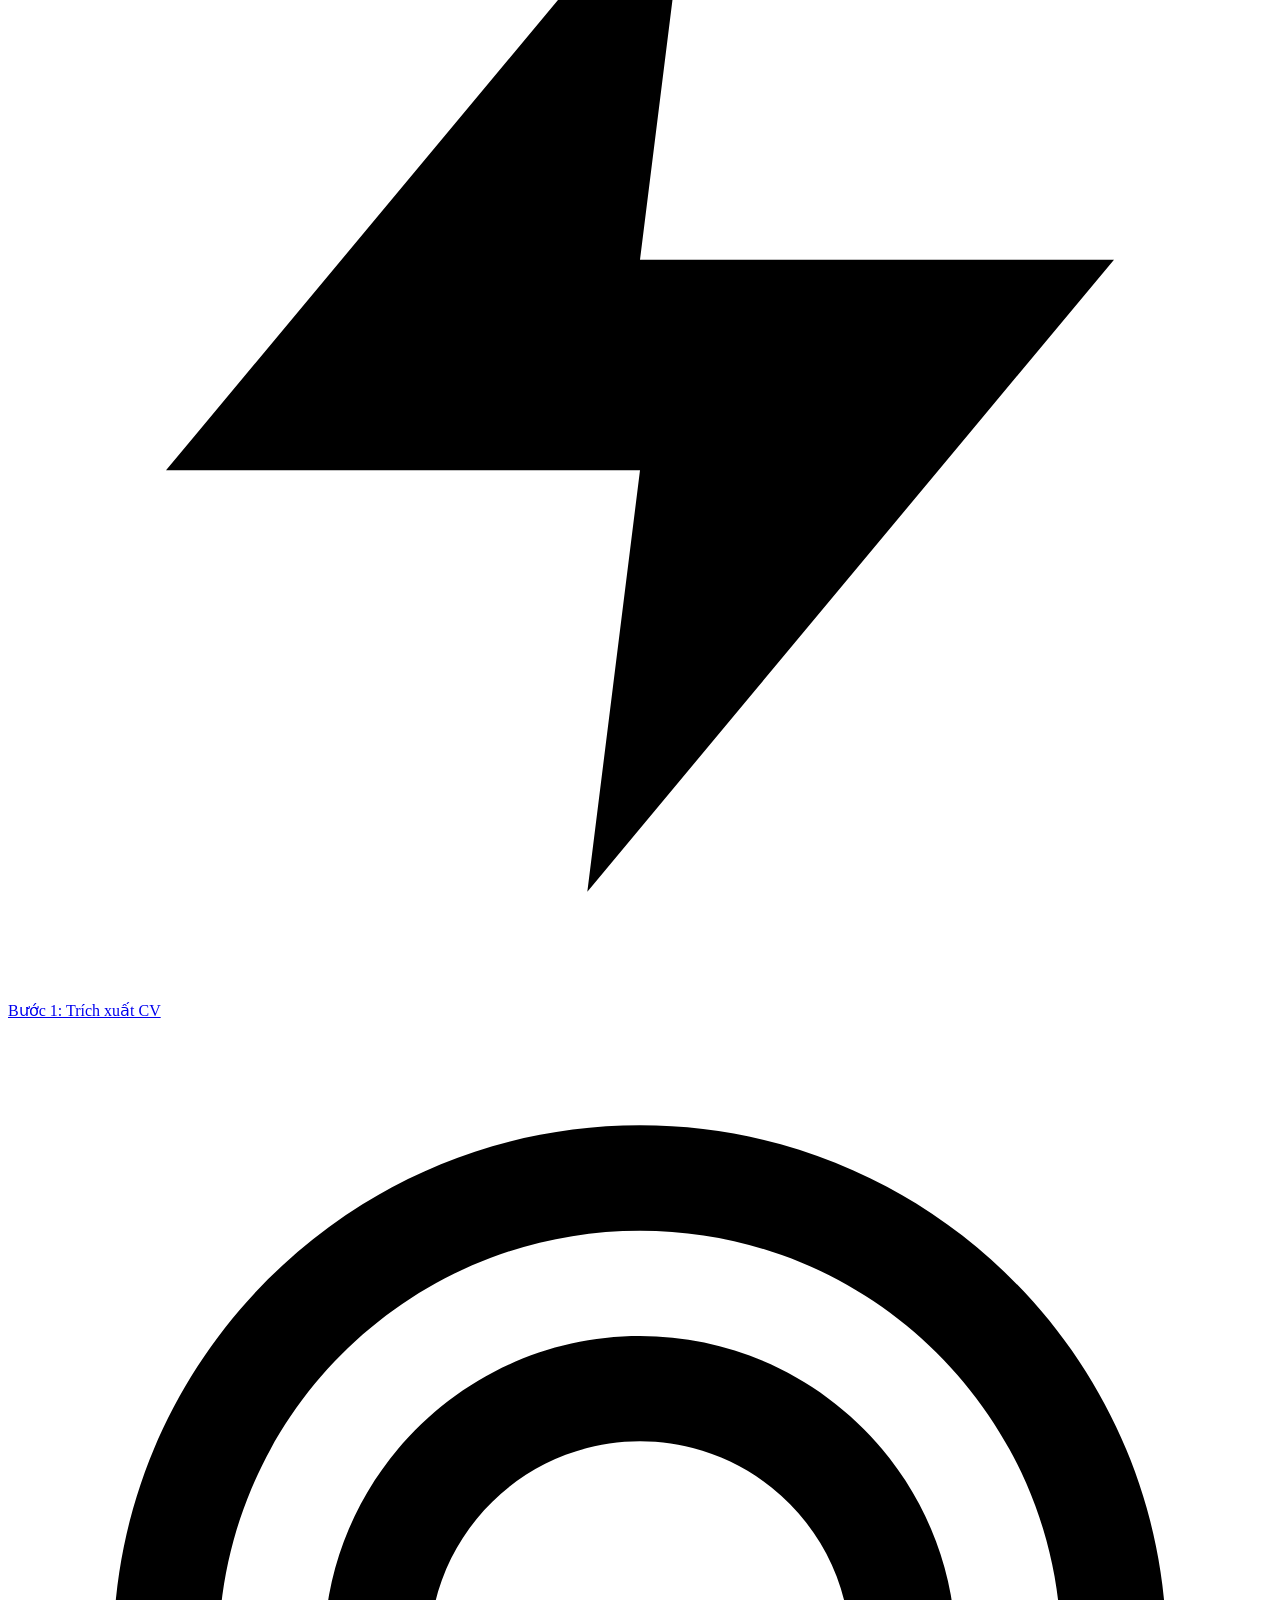
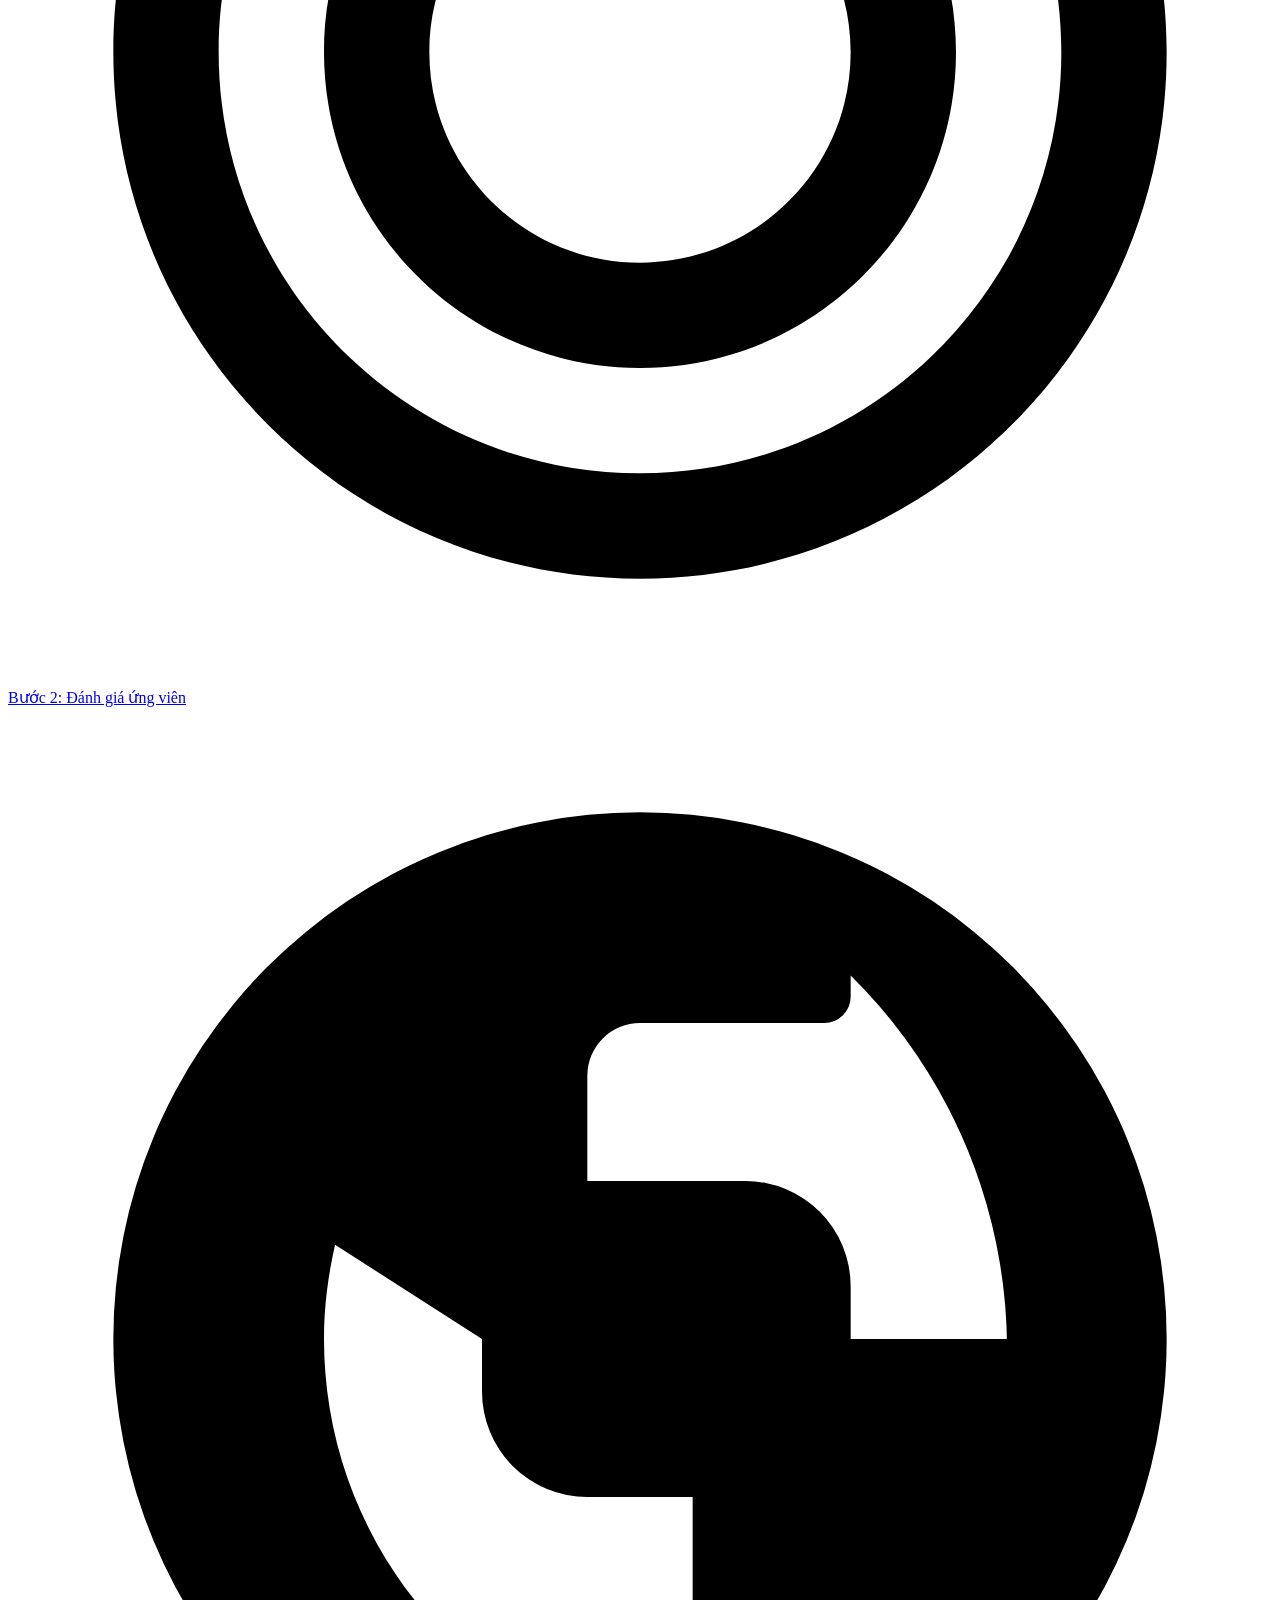
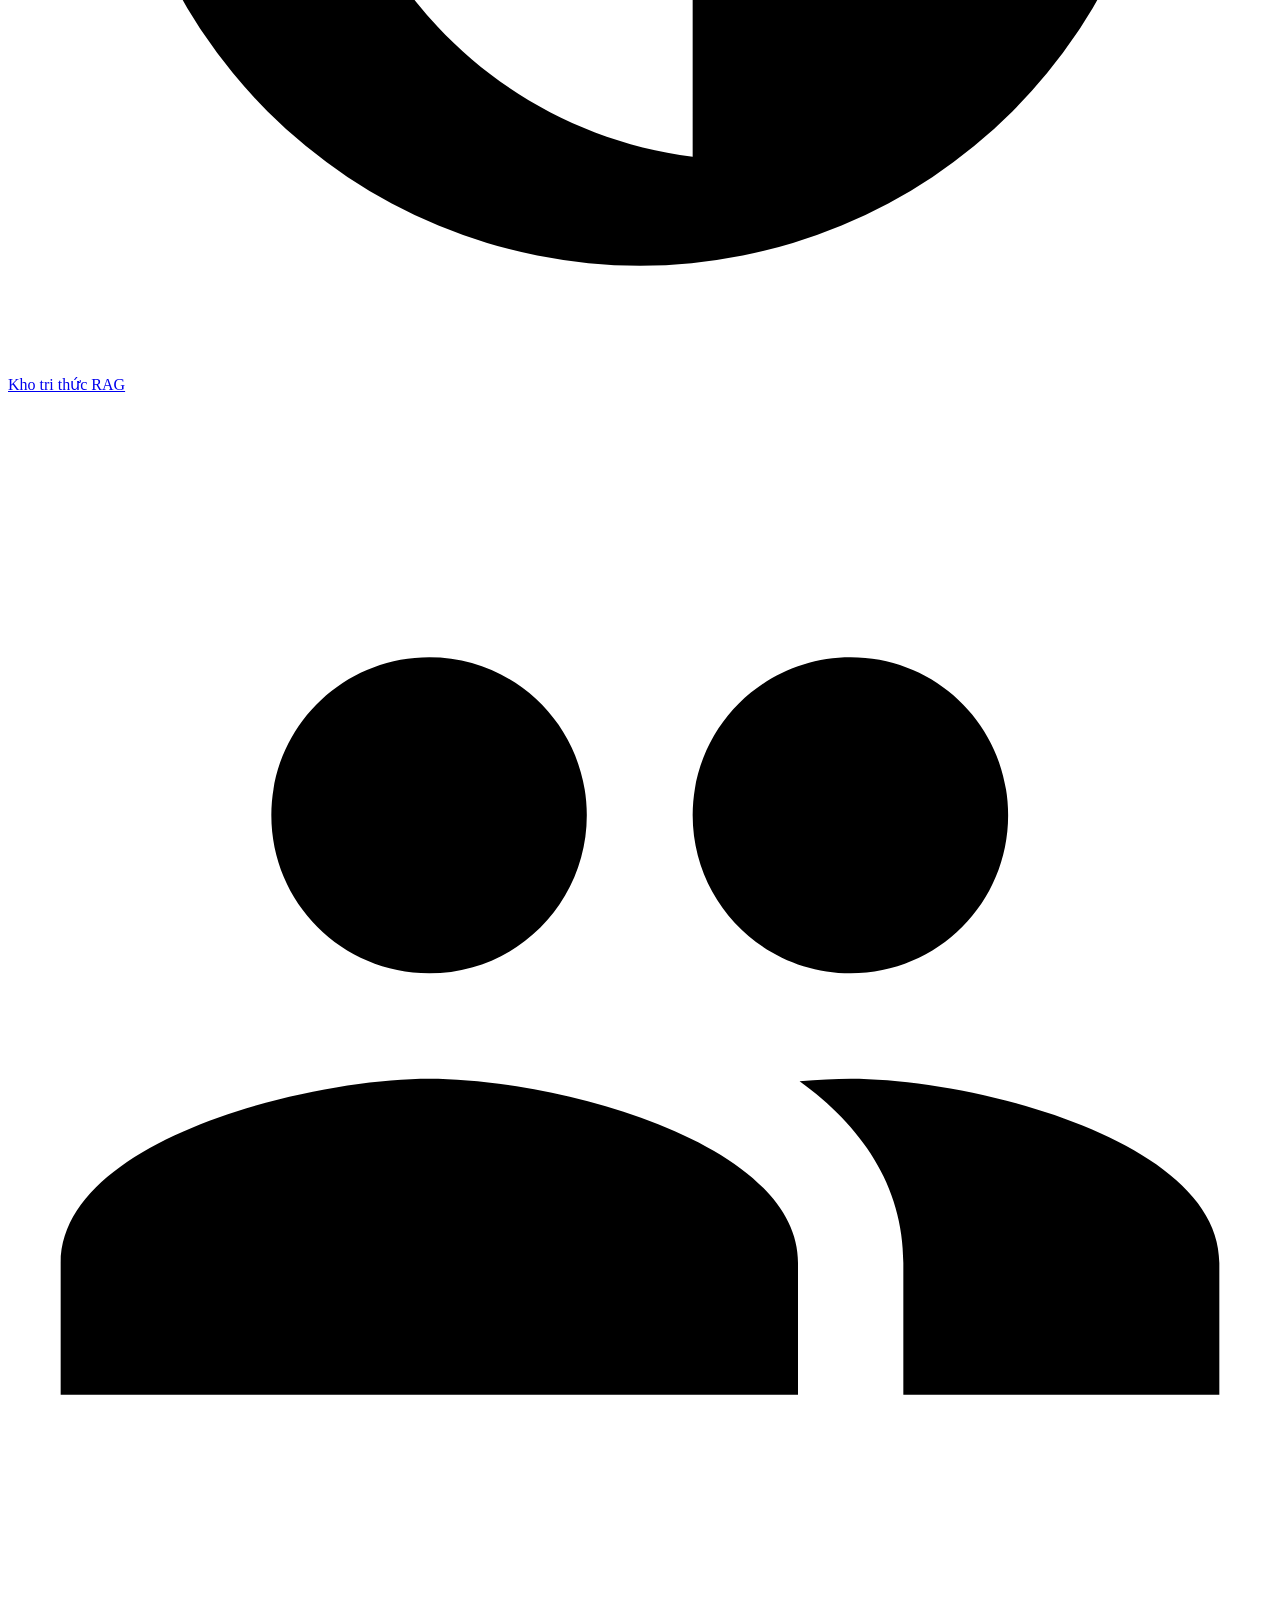
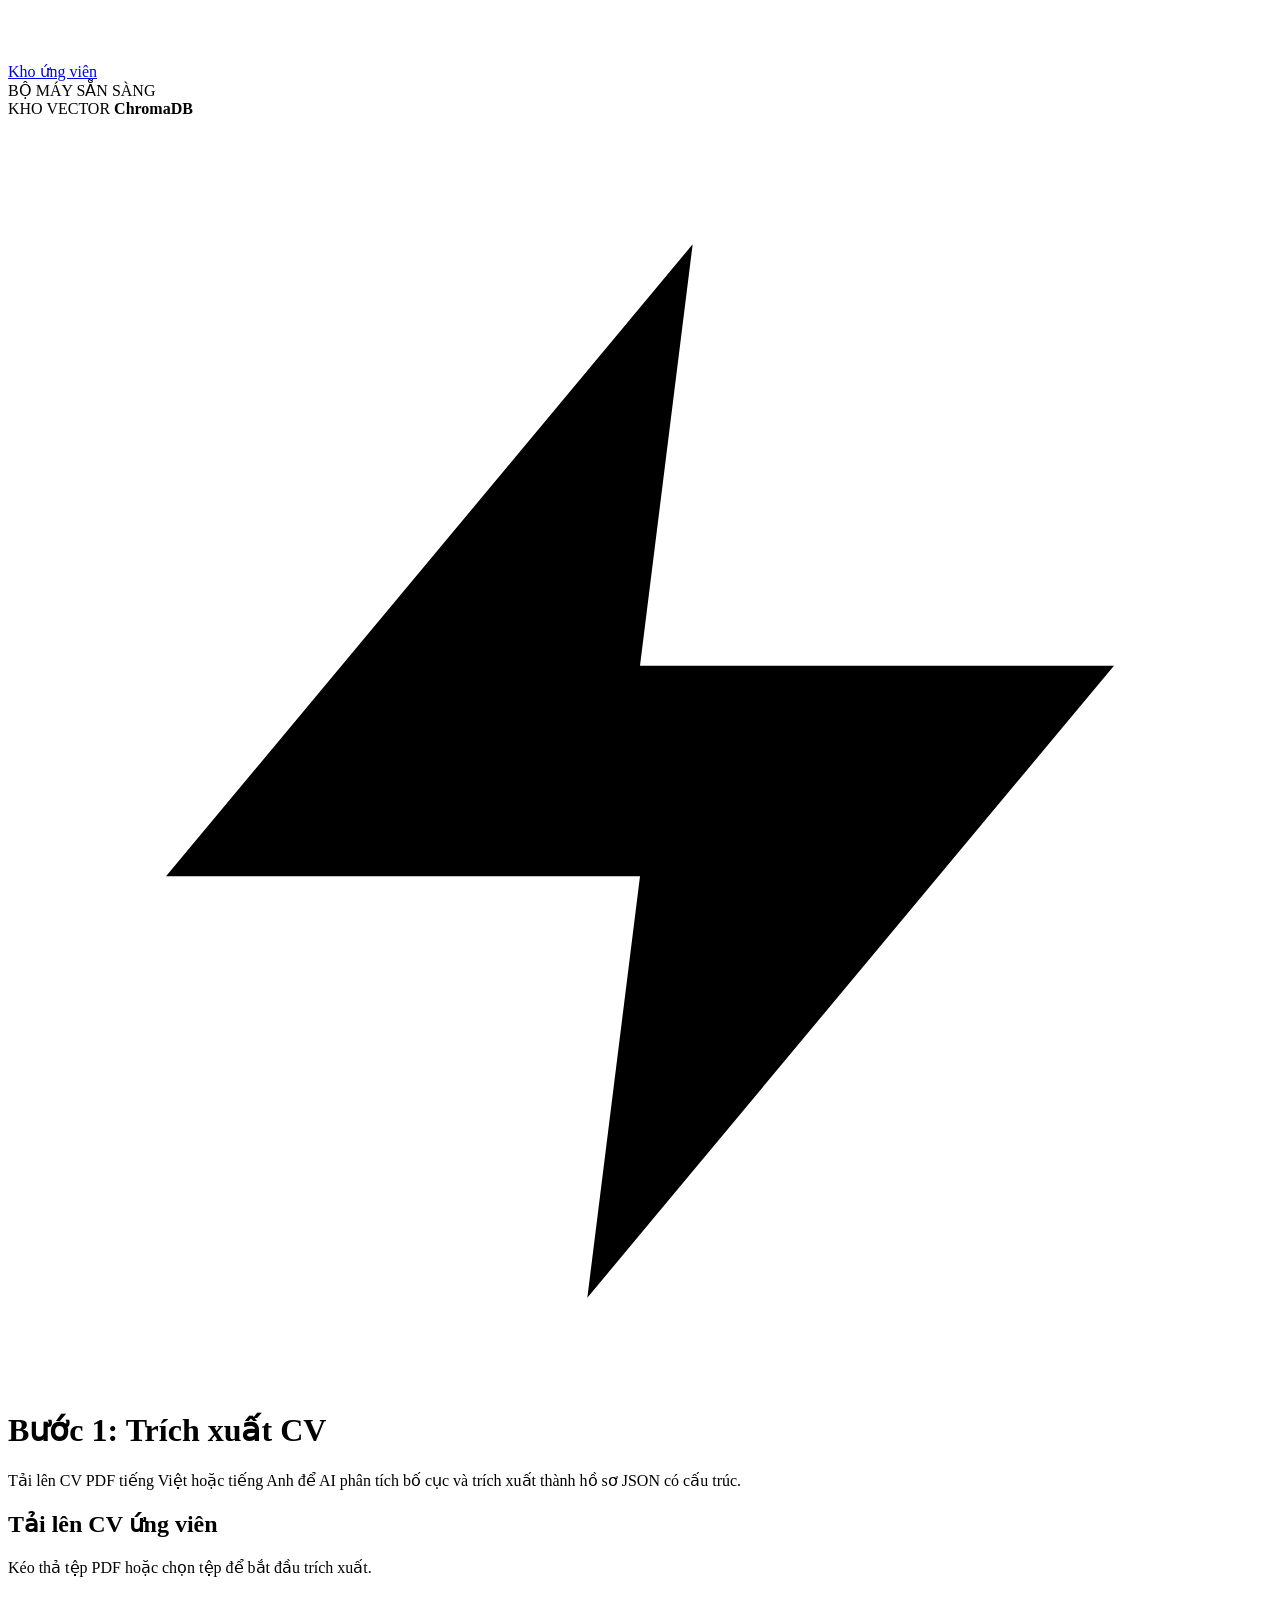
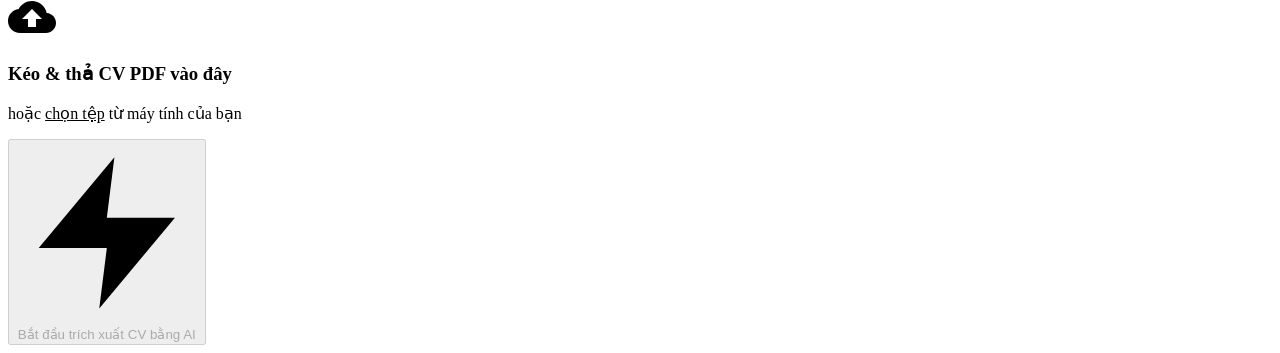
==== commit 97dfa49b: "feat: improve website using experience" ====
--- a/src/static/index.html
+++ b/src/static/index.html
@@ -4,11 +4,11 @@
   Vietnamese Resume Scanner - Index / Default Entry Workbench
   ==============================================================================
 -->
-<html lang="en">
+<html lang="vi">
 <head>
     <meta charset="UTF-8">
     <meta name="viewport" content="width=device-width, initial-scale=1.0">
-    <title>Vietnamese Resume Scanner | CV Extractor Workbench</title>
+    <title>Quét CV Tiếng Việt | Trích xuất CV</title>
     <!-- Google Fonts: Be Vietnam Pro, Noto Sans, JetBrains Mono -->
     <link rel="preconnect" href="https://fonts.googleapis.com">
     <link rel="preconnect" href="https://fonts.gstatic.com" crossorigin>
@@ -17,43 +17,43 @@
     <link rel="stylesheet" href="/static/css/style.css">
 </head>
 <body>
-    <a href="#main-content" class="sr-only focus-not-sr-only">Skip to Main Content</a>
+    <a href="#main-content" class="sr-only focus-not-sr-only">Chuyển đến nội dung chính</a>
     <div class="app-workbench">
         <!-- Persistent Left Command Rail -->
-        <aside class="command-rail" role="navigation" aria-label="Main Navigation">
+        <aside class="command-rail" role="navigation" aria-label="Điều hướng chính">
             <div class="rail-brand">
                 <div class="rail-brand-logo">
                     <svg viewBox="0 0 24 24" aria-hidden="true" focusable="false"><path d="M19 3H5c-1.1 0-2 .9-2 2v14c0 1.1.9 2 2 2h14c1.1 0 2-.9 2-2V5c0-1.1-.9-2-2-2zm-7 3c1.93 0 3.5 1.57 3.5 3.5S13.93 13 12 13s-3.5-1.57-3.5-3.5S10.07 6 12 6zm7 13H5v-.78c0-2.33 4.67-3.5 7-3.5s7 1.17 7 3.5V19z"/></svg>
                 </div>
                 <div class="rail-brand-title">
                     <span class="brand-heading">Fulbright Candidate Matrix</span>
-                    <span class="subtitle">Layout Engine & RAG</span>
+                    <span class="subtitle">Bộ máy bố cục & RAG</span>
                 </div>
             </div>
 
             <nav class="rail-nav-menu">
-                <span class="rail-section-label">WORKSPACES</span>
+                <span class="rail-section-label">KHÔNG GIAN LÀM VIỆC</span>
                 <a href="/extractor" class="nav-link active" aria-current="page">
-                    <span class="nav-icon"><svg viewBox="0 0 24 24" aria-hidden="true" focusable="false"><path d="M13 2L3 14h9l-1 8 10-12h-9l1-8z"/></svg></span> Step 1: CV Extractor
+                    <span class="nav-icon"><svg viewBox="0 0 24 24" aria-hidden="true" focusable="false"><path d="M13 2L3 14h9l-1 8 10-12h-9l1-8z"/></svg></span> Bước 1: Trích xuất CV
                 </a>
                 <a href="/evaluator" class="nav-link">
-                    <span class="nav-icon"><svg viewBox="0 0 24 24" aria-hidden="true" focusable="false"><path d="M12 2C6.48 2 2 6.48 2 12s4.48 10 10 10 10-4.48 10-10S17.52 2 12 2zm0 18c-4.42 0-8-3.58-8-8s3.58-8 8-8 8 3.58 8 8-3.58 8-8 8zm0-14c-3.31 0-6 2.69-6 6s2.69 6 6 6 6-2.69 6-6-2.69-6-6-6zm0 10c-2.21 0-4-1.79-4-4s1.79-4 4-4 4 1.79 4 4-1.79 4-4 4z"/></svg></span> Step 2: HR Evaluator
+                    <span class="nav-icon"><svg viewBox="0 0 24 24" aria-hidden="true" focusable="false"><path d="M12 2C6.48 2 2 6.48 2 12s4.48 10 10 10 10-4.48 10-10S17.52 2 12 2zm0 18c-4.42 0-8-3.58-8-8s3.58-8 8-8 8 3.58 8 8-3.58 8-8 8zm0-14c-3.31 0-6 2.69-6 6s2.69 6 6 6 6-2.69 6-6-2.69-6-6-6zm0 10c-2.21 0-4-1.79-4-4s1.79-4 4-4 4 1.79 4 4-1.79 4-4 4z"/></svg></span> Bước 2: Đánh giá ứng viên
                 </a>
                 <a href="/rag" class="nav-link">
-                    <span class="nav-icon"><svg viewBox="0 0 24 24" aria-hidden="true" focusable="false"><path d="M12 2a10 10 0 1 0 10 10A10 10 0 0 0 12 2zm1 17.93c-3.95-.49-7-3.85-7-7.93 0-.62.08-1.21.21-1.79L9 12v1a2 2 0 0 0 2 2h2v4.93zm4.9-3.24a9.96 9.96 0 0 0 1.9-4.69H16v-1a2 2 0 0 0-2-2h-3v-2a1 1 0 0 1 1-1h3.5a.5.5 0 0 0 .5-.5V5.1A9.97 9.97 0 0 1 17.9 16.69z"/></svg></span> RAG Knowledge Base
+                    <span class="nav-icon"><svg viewBox="0 0 24 24" aria-hidden="true" focusable="false"><path d="M12 2a10 10 0 1 0 10 10A10 10 0 0 0 12 2zm1 17.93c-3.95-.49-7-3.85-7-7.93 0-.62.08-1.21.21-1.79L9 12v1a2 2 0 0 0 2 2h2v4.93zm4.9-3.24a9.96 9.96 0 0 0 1.9-4.69H16v-1a2 2 0 0 0-2-2h-3v-2a1 1 0 0 1 1-1h3.5a.5.5 0 0 0 .5-.5V5.1A9.97 9.97 0 0 1 17.9 16.69z"/></svg></span> Kho tri thức RAG
                 </a>
                 <a href="/candidates" class="nav-link">
-                    <span class="nav-icon"><svg viewBox="0 0 24 24" aria-hidden="true" focusable="false"><path d="M16 11c1.66 0 2.99-1.34 2.99-3S17.66 5 16 5c-1.66 0-3 1.34-3 3s1.34 3 3 3zm-8 0c1.66 0 2.99-1.34 2.99-3S9.66 5 8 5C6.34 5 5 6.34 5 8s1.34 3 3 3zm0 2c-2.33 0-7 1.17-7 3.5V19h14v-2.5c0-2.33-4.67-3.5-7-3.5zm8 0c-.29 0-.62.02-.97.05 1.16.84 1.97 1.97 1.97 3.45V19h6v-2.5c0-2.33-4.67-3.5-7-3.5z"/></svg></span> Candidate Pool
+                    <span class="nav-icon"><svg viewBox="0 0 24 24" aria-hidden="true" focusable="false"><path d="M16 11c1.66 0 2.99-1.34 2.99-3S17.66 5 16 5c-1.66 0-3 1.34-3 3s1.34 3 3 3zm-8 0c1.66 0 2.99-1.34 2.99-3S9.66 5 8 5C6.34 5 5 6.34 5 8s1.34 3 3 3zm0 2c-2.33 0-7 1.17-7 3.5V19h14v-2.5c0-2.33-4.67-3.5-7-3.5zm8 0c-.29 0-.62.02-.97.05 1.16.84 1.97 1.97 1.97 3.45V19h6v-2.5c0-2.33-4.67-3.5-7-3.5z"/></svg></span> Kho ứng viên
                 </a>
             </nav>
 
             <div class="rail-telemetry">
                 <div class="telemetry-row">
-                    <span>ENGINE</span>
-                    <span class="status-indicator"><span class="status-dot"></span> READY</span>
+                    <span>BỘ MÁY</span>
+                    <span class="status-indicator"><span class="status-dot"></span> SẴN SÀNG</span>
                 </div>
                 <div class="telemetry-row">
-                    <span>VECTOR STORE</span>
+                    <span>KHO VECTOR</span>
                     <span style="color: var(--color-secondary); font-weight:700;">ChromaDB</span>
                 </div>
             </div>
@@ -63,25 +63,25 @@
         <main class="workbench-stage" id="main-content">
             <div class="workbench-header">
                 <div class="workbench-title-group">
-                    <h1><svg class="icon-svg" viewBox="0 0 24 24" aria-hidden="true" focusable="false"><path d="M13 2L3 14h9l-1 8 10-12h-9l1-8z"/></svg> Step 1: CV Extractor Workbench</h1>
-                    <p>Upload Vietnamese & English PDF resumes to trigger layout AI extraction into structured JSON profiles.</p>
+                    <h1><svg class="icon-svg" viewBox="0 0 24 24" aria-hidden="true" focusable="false"><path d="M13 2L3 14h9l-1 8 10-12h-9l1-8z"/></svg> Bước 1: Trích xuất CV</h1>
+                    <p>Tải lên CV PDF tiếng Việt hoặc tiếng Anh để AI phân tích bố cục và trích xuất thành hồ sơ JSON có cấu trúc.</p>
                 </div>
             </div>
 
             <div class="page-view active" id="page-extractor">
                 <section class="panel upload-panel" id="upload-section">
                     <div class="panel-header">
-                        <h2>Upload Candidate Resume</h2>
-                        <p>Drag and drop a PDF file or browse to begin extraction.</p>
-                    </div>
-                    <div class="upload-dropzone" id="dropzone" tabindex="0" role="button" aria-label="Upload PDF Resume file dropzone">
+                        <h2>Tải lên CV ứng viên</h2>
+                        <p>Kéo thả tệp PDF hoặc chọn tệp để bắt đầu trích xuất.</p>
+                    </div>
+                    <div class="upload-dropzone" id="dropzone" tabindex="0" role="button" aria-label="Vùng thả tệp CV PDF">
                         <input type="file" id="file-input" accept=".pdf" style="display: none;">
                         <div class="dropzone-content">
                             <div class="upload-icon">
                                 <svg viewBox="0 0 24 24" style="width: 48px; height: 48px; fill: var(--color-secondary);" aria-hidden="true" focusable="false"><path d="M19.35 10.04C18.67 6.59 15.64 4 12 4 9.11 4 6.6 5.64 5.35 8.04 2.34 8.36 0 10.91 0 14c0 3.31 2.69 6 6 6h13c2.76 0 5-2.24 5-5 0-2.64-2.05-4.78-4.65-4.96zM14 13v4h-4v-4H7l5-5 5 5h-3z"/></svg>
                             </div>
-                            <h3>Drag & Drop CV PDF here</h3>
-                            <p>or <button type="button" class="btn-link browse-link" style="background:none; border:none; padding:0; font:inherit; color:var(--color-secondary); text-decoration:underline; cursor:pointer;">browse files</button> from your computer</p>
+                            <h3>Kéo & thả CV PDF vào đây</h3>
+                            <p>hoặc <button type="button" class="btn-link browse-link" style="background:none; border:none; padding:0; font:inherit; color:var(--color-secondary); text-decoration:underline; cursor:pointer;">chọn tệp</button> từ máy tính của bạn</p>
                         </div>
                     </div>
                     <div class="file-preview-card" id="file-preview" style="display: none;">
@@ -92,50 +92,50 @@
                             <span class="file-name" id="preview-filename">resume.pdf</span>
                             <span class="file-size" id="preview-filesize">0 KB</span>
                         </div>
-                        <button class="btn-remove" id="btn-remove-file" aria-label="Remove Selected File" type="button">&times;</button>
+                        <button class="btn-remove" id="btn-remove-file" aria-label="Bỏ tệp đã chọn" type="button">&times;</button>
                     </div>
                     <button class="btn btn-primary btn-block" id="btn-extract" disabled type="button">
-                        <svg class="icon-svg" viewBox="0 0 24 24" aria-hidden="true" focusable="false"><path d="M13 2L3 14h9l-1 8 10-12h-9l1-8z"/></svg> Start AI Resume Extraction
+                        <svg class="icon-svg" viewBox="0 0 24 24" aria-hidden="true" focusable="false"><path d="M13 2L3 14h9l-1 8 10-12h-9l1-8z"/></svg> Bắt đầu trích xuất CV bằng AI
                     </button>
                 </section>
 
                 <section class="panel results-panel" id="results-section" style="display: none;">
                     <div class="results-header">
                         <div class="results-title-group">
-                            <h2>Extraction Results</h2>
-                            <span class="badge-success">Success</span>
+                            <h2>Kết quả trích xuất</h2>
+                            <span class="badge-success">Thành công</span>
                             <div class="badge-success" id="badge-time" style="display: none;">
                                 <span id="val-time">-</span>
                             </div>
                         </div>
                         <div class="results-actions">
                             <button class="btn btn-secondary" id="btn-toggle-view" type="button">
-                                <svg class="icon-svg" viewBox="0 0 24 24" aria-hidden="true" focusable="false"><path d="M12 4.5C7 4.5 2.73 7.61 1 12c1.73 4.39 6 7.5 11 7.5s9.27-3.11 11-7.5c-1.73-4.39-6-7.5-11-7.5zM12 17c-2.76 0-5-2.24-5-5s2.24-5 5-5 5 2.24 5 5-2.24 5-5 5zm0-8c-1.66 0-3 1.34-3 3s1.34 3 3 3 3-1.34 3-3-1.34-3-3-3z"/></svg> Split View
+                                <svg class="icon-svg" viewBox="0 0 24 24" aria-hidden="true" focusable="false"><path d="M12 4.5C7 4.5 2.73 7.61 1 12c1.73 4.39 6 7.5 11 7.5s9.27-3.11 11-7.5c-1.73-4.39-6-7.5-11-7.5zM12 17c-2.76 0-5-2.24-5-5s2.24-5 5-5 5 2.24 5 5-2.24 5-5 5zm0-8c-1.66 0-3 1.34-3 3s1.34 3 3 3 3-1.34 3-3-1.34-3-3-3z"/></svg> Chia đôi màn hình
                             </button>
                             <button class="btn btn-secondary" id="btn-copy" type="button">
-                                <svg class="icon-svg" viewBox="0 0 24 24" aria-hidden="true" focusable="false"><path d="M16 1H4c-1.1 0-2 .9-2 2v14h2V3h12V1zm3 4H8c-1.1 0-2 .9-2 2v14c0 1.1.9 2 2 2h11c1.1 0 2-.9 2-2V7c0-1.1-.9-2-2-2zm0 16H8V7h11v14z"/></svg> Copy JSON
+                                <svg class="icon-svg" viewBox="0 0 24 24" aria-hidden="true" focusable="false"><path d="M16 1H4c-1.1 0-2 .9-2 2v14h2V3h12V1zm3 4H8c-1.1 0-2 .9-2 2v14c0 1.1.9 2 2 2h11c1.1 0 2-.9 2-2V7c0-1.1-.9-2-2-2zm0 16H8V7h11v14z"/></svg> Sao chép JSON
                             </button>
                             <button class="btn btn-success" id="btn-download" type="button">
-                                <svg class="icon-svg" viewBox="0 0 24 24" aria-hidden="true" focusable="false"><path d="M19 9h-4V3H9v6H5l7 7 7-7zM5 18v2h14v-2H5z"/></svg> Download JSON
+                                <svg class="icon-svg" viewBox="0 0 24 24" aria-hidden="true" focusable="false"><path d="M19 9h-4V3H9v6H5l7 7 7-7zM5 18v2h14v-2H5z"/></svg> Tải xuống JSON
                             </button>
-                            <button class="btn btn-danger" id="btn-reset" type="button">Analyze Another</button>
+                            <button class="btn btn-danger" id="btn-reset" type="button">Phân tích CV khác</button>
                         </div>
                     </div>
 
                     <div class="dashboard-split">
                         <div class="split-pane code-pane">
-                            <h3>Raw Extracted JSON</h3>
+                            <h3>JSON trích xuất thô</h3>
                             <div class="code-container">
                                 <pre><code id="json-output"></code></pre>
                             </div>
                         </div>
 
                         <div class="split-pane visual-pane">
-                            <div class="tabs-nav" role="tablist" aria-label="Extracted Resume Profile Tabs">
-                                <button class="tab-btn active" role="tab" aria-selected="true" aria-controls="tab-profile" data-tab="tab-profile" id="tab-btn-profile">Profile</button>
-                                <button class="tab-btn" role="tab" aria-selected="false" aria-controls="tab-experience" data-tab="tab-experience" id="tab-btn-experience">Work Experience</button>
-                                <button class="tab-btn" role="tab" aria-selected="false" aria-controls="tab-education" data-tab="tab-education" id="tab-btn-education">Education & Certs</button>
-                                <button class="tab-btn" role="tab" aria-selected="false" aria-controls="tab-projects" data-tab="tab-projects" id="tab-btn-projects">Skills & Projects</button>
+                            <div class="tabs-nav" role="tablist" aria-label="Các thẻ hồ sơ CV đã trích xuất">
+                                <button class="tab-btn active" role="tab" aria-selected="true" aria-controls="tab-profile" data-tab="tab-profile" id="tab-btn-profile">Hồ sơ</button>
+                                <button class="tab-btn" role="tab" aria-selected="false" aria-controls="tab-experience" data-tab="tab-experience" id="tab-btn-experience">Kinh nghiệm làm việc</button>
+                                <button class="tab-btn" role="tab" aria-selected="false" aria-controls="tab-education" data-tab="tab-education" id="tab-btn-education">Học vấn & Chứng chỉ</button>
+                                <button class="tab-btn" role="tab" aria-selected="false" aria-controls="tab-projects" data-tab="tab-projects" id="tab-btn-projects">Kỹ năng & Dự án</button>
                             </div>
 
                             <div class="tab-content active" id="tab-profile">
@@ -145,33 +145,33 @@
                                             <svg viewBox="0 0 24 24" style="width: 28px; height: 28px; fill: var(--color-primary);"><path d="M12 12c2.21 0 4-1.79 4-4s-1.79-4-4-4-4 1.79-4 4 1.79 4 4 4zm0 2c-2.67 0-8 1.34-8 4v2h16v-2c0-2.66-5.33-4-8-4z"/></svg>
                                         </div>
                                         <div>
-                                            <h4 id="profile-position">Job Title</h4>
-                                            <span class="skill-pill" id="profile-level">Senior</span>
+                                            <h4 id="profile-position">Chức danh</h4>
+                                            <span class="skill-pill" id="profile-level">Cấp bậc</span>
                                         </div>
                                     </div>
                                     <hr class="divider">
                                     <div class="profile-details-grid">
                                         <div class="detail-item">
                                             <span class="detail-label">Email</span>
-                                            <span class="detail-val" id="profile-email">N/A</span>
-                                        </div>
-                                        <div class="detail-item">
-                                            <span class="detail-label">Phone</span>
-                                            <span class="detail-val" id="profile-phone">N/A</span>
-                                        </div>
-                                        <div class="detail-item">
-                                            <span class="detail-label">Location</span>
-                                            <span class="detail-val" id="profile-location">N/A</span>
-                                        </div>
-                                        <div class="detail-item">
-                                            <span class="detail-label">Other Links</span>
-                                            <span class="detail-val" id="profile-links">N/A</span>
+                                            <span class="detail-val" id="profile-email">Không có</span>
+                                        </div>
+                                        <div class="detail-item">
+                                            <span class="detail-label">Số điện thoại</span>
+                                            <span class="detail-val" id="profile-phone">Không có</span>
+                                        </div>
+                                        <div class="detail-item">
+                                            <span class="detail-label">Địa chỉ</span>
+                                            <span class="detail-val" id="profile-location">Không có</span>
+                                        </div>
+                                        <div class="detail-item">
+                                            <span class="detail-label">Liên kết khác</span>
+                                            <span class="detail-val" id="profile-links">Không có</span>
                                         </div>
                                     </div>
                                     <hr class="divider">
                                     <div>
-                                        <h5 style="margin-bottom: 6px;">Self Evaluation</h5>
-                                        <p class="text-muted" id="profile-summary">N/A</p>
+                                        <h5 style="margin-bottom: 6px;">Tự đánh giá</h5>
+                                        <p class="text-muted" id="profile-summary">Không có</p>
                                     </div>
                                 </div>
                             </div>
@@ -181,16 +181,16 @@
                             </div>
 
                             <div class="tab-content" id="tab-education">
-                                <h5 style="margin-bottom: 10px;">Education</h5>
+                                <h5 style="margin-bottom: 10px;">Học vấn</h5>
                                 <div id="education-list"></div>
-                                <h5 style="margin: 20px 0 10px 0;">Certifications & Languages</h5>
+                                <h5 style="margin: 20px 0 10px 0;">Chứng chỉ & Ngoại ngữ</h5>
                                 <div id="certifications-list"></div>
                             </div>
 
                             <div class="tab-content" id="tab-projects">
-                                <h5 style="margin-bottom: 10px;">Skills & Specialties</h5>
+                                <h5 style="margin-bottom: 10px;">Kỹ năng & Chuyên môn</h5>
                                 <div class="skills-container" id="skills-list"></div>
-                                <h5 style="margin: 20px 0 10px 0;">Projects</h5>
+                                <h5 style="margin: 20px 0 10px 0;">Dự án</h5>
                                 <div id="projects-list"></div>
                             </div>
                         </div>
@@ -205,11 +205,13 @@
             <div class="spinner-ring">
                 <div></div><div></div><div></div><div></div>
             </div>
-            <h3 id="loader-title">Processing Resume PDF...</h3>
-            <p id="loader-desc">Running layout OCR & AI extraction.</p>
+            <h3 id="loader-title">Đang xử lý CV PDF...</h3>
+            <p id="loader-desc">Đang chạy OCR bố cục & trích xuất bằng AI.</p>
             <div class="loader-progress-bar">
                 <div class="loader-progress-fill" id="loader-progress"></div>
             </div>
+            <p class="loader-count" id="loader-count" style="display: none;"></p>
+            <p class="loader-time" id="loader-time"></p>
         </div>
     </div>
 
